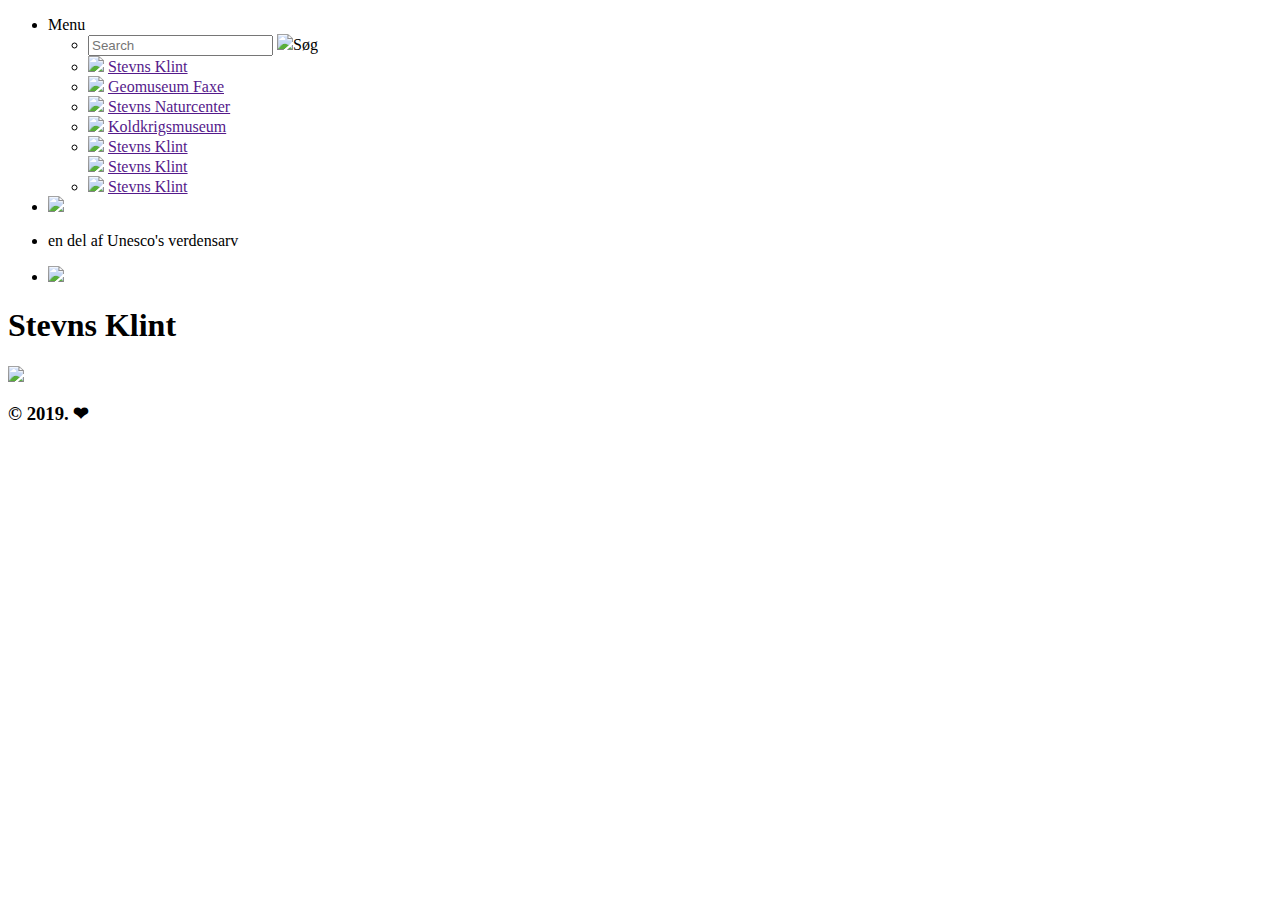
==== index.html @ 4471aab8 "endelig hul igennem til Git" ====
<!DOCTYPE html>
<html lang="da">

<head>
    <meta charset="UTF-8" />
    <meta name="robots" content="noindex, follow" />
    <meta name="viewport" content="width=device-width, initial-scale=1.0">
    <title>Kalklandet</title>
    <meta name="description" content="Kalklandet, Stevns Klint, Unesco's verdensarv, geomuseum Faxe, Koldkrigsmuseum" />
    <meta name="keywords" content="Stevns Klint, UNESCO Verdensarv, Kalklandet" />
    <meta name="author" content="Charlotte Fuchs" />
    <link rel="stylesheet" type="text/css" href="css/demo.css" />
    <link rel="stylesheet" type="text/css" href="css/component.css" />
    <link rel="stylesheet" href="https://use.fontawesome.com/releases/v5.8.1/css/all.css" integrity="sha384-50oBUHEmvpQ+1lW4y57PTFmhCaXp0ML5d60M1M7uH2+nqUivzIebhndOJK28anvf" crossorigin="anonymous">
    <style type="text/css">
    </style>
</head>

<body>
    <div id="container">
        <ul id="menu" class="menu-main">
            <li class="trigger">
                <a class="icon icon-menu"><span>Menu</span></a>
                <nav class="menu-wrapper">
                    <div class="scroller">
                        <ul class="menu">
                            <li class="search-item">
                                <input placeholder="Search" type="search" class="search">
                                <a class="icon icon-search"><img class="icon" src="slider/ikoner/STEVNS_MUSEUM_ikon.png"><span>Søg</span></a>
                            </li>
                            <li>
                                <div>
                                    <img class="icon" src="slider/ikoner/STEVNS_MUSEUM_ikon.png">
                                    <a href="">Stevns Klint</a>
                                </div>
                            </li>
                            <li>
                                <div>
                                    <img class="icon" src="slider/ikoner/Geomuseum_Faxe_Kalkbrud_fossil_ikon.png">
                                    <a href="">Geomuseum Faxe</a>
                                </div>
                            </li>
                            <li>
                                <div>
                                    <img class="icon" src="slider/ikoner/stevns_naturcenter_ikon.png">
                                    <a href="">Stevns Naturcenter</a>
                                </div>
                            </li>
                            <li>
                                <div>
                                    <img class="icon" src="slider/ikoner/Koldkrigsmuseum_stevnsfort_kalklandet_ikon.png">
                                    <a href="">Koldkrigsmuseum</a>
                                </div>
                            </li>
                            <li>
                                <div>
                                    <img class="icon" src="slider/ikoner/STEVNS_MUSEUM_ikon.png">
                                    <a href="">Stevns Klint</a>
                                </div>
                                <div>
                                    <img class="icon" src="slider/ikoner/STEVNS_MUSEUM_ikon.png">
                                    <a href="">Stevns Klint</a>
                                </div>
                            </li>
                            <li>
                                <div>
                                    <img class="icon" src="slider/ikoner/STEVNS_MUSEUM_ikon.png">
                                    <a href="">Stevns Klint</a>
                                </div>
                            </li>
                        </ul>
                    </div><!-- /scroller -->
                </nav>
                </li>
            <li><img class="mobileLogo" src="slider/ikoner/kalklandet_lille_ikon.png"></li>
            <li><p class="mobileTekst"> en del af Unesco's verdensarv</p></li>
            <li><img class="myLogo" src="slider/museum_kalklandet_logo_1.png" /></li>
        </ul>
        <header>
            <div id="splash" class="responsive" src="slider/fossiler.jpg">
                <a id="mobileSplash" class="mobile" href=""></a>
                <div class="container">
                    <h1 class="animate">Stevns Klint</h1>
                    <div class="banner_inner">
                        <img class="mySlides" src="slider/geomuseet_faxe.png" />
                        <img class="mySlides" src="slider/Koldkrigsmuseum_stevnsfort_kalklandet.png" />
                        <img class="mySlides" src="slider/stevns_naturcenter.png" />
                        <img class="mySlides" src="slider/stevns_museum_kalklandet_unescos_verdensarv.png" />
                        <img class="mySlides" src="slider/haslev_museum1.png" />
                        <img class="mySlides" src="slider/stevns_fyr.png" />
                    </div>
                </div>
            </div><!-- /splash -->
        </header>
    </div><!-- /container -->
    <div class="area-wrapper">
    <main class="kalken">
        <h1 class="overskrift"></h1>
        <section class="indhold">

        </section>
        <section class="kalken">

        </section>
    </main>
    <!--------->
    <template>
        <article class="kalk">
            <h2 class="grid-item"></h2>
            <p class="grid-item"></p>
            <img class="grid-item"src="" alt="" />
            <div class="grid-item"></div>
        </article>
    </template>
</div>
<!-- Footer -->
    <footer class="page-footer"><!-- Footer -->
        <div class="conta"><!-- Footer Elements -->
            <div class="row"><!-- Grid row-->
                <!-- Grid column -->
                <div class="col-md-12 py-5">
                    <div class="mb-5 flex-center">
                        <a class="fb-ic">
                            <i class="fab fa-facebook-f fa-lg white-text mr-md-5 mr-3 fa-2x"> </i>
                        </a><!-- Facebook -->
                        <a class="tw-ic">
                            <i class="fab fa-twitter fa-lg white-text mr-md-5 mr-3 fa-2x"> </i>
                        </a><!-- Twitter -->
                        <a class="gplus-ic">
                            <i class="fab fa-google-plus-g fa-lg white-text mr-md-5 mr-3 fa-2x"> </i>
                        </a><!-- Google +-->
                        <a class="ins-ic">
                            <i class="fab fa-instagram fa-lg white-text mr-md-5 mr-3 fa-2x"> </i>
                        </a><!--Instagram-->
                        <a class="pin-ic">
                            <i class="fab fa-pinterest fa-lg white-text fa-2x"> </i>
                        </a><!--Pinterest-->
                    </div><!--flext-->
                </div><!-- Grid column -->
            </div><!-- Grid row-->
        </div><!-- Footer Elements -->
        <!-- Copyright -->
        <div class="footer-copyright text-center py-3">
            <h3>&copy; 2019. ❤ </h3>
        </div><!-- Copyright -->
    </footer><!-- Footer -->
    <!--Script-->
    <script>
        let indhold = {};
        let kalken = [];

        document.addEventListener("DOMContentLoaded", start);

        function start() {
           hentJson1();
            hentJson2();
        }

        async function hentJson1() {
            let url = "http://medicinolie.dk/kalklandet/wordpress/wp-json/wp/v2/kalklandetpages/125";
            let jsonData = await fetch(url);
            indhold = await jsonData.json();
            console.log(indhold);
            visIndhold();
        }

        function visIndhold() {
            document.querySelector(".overskrift").textContent = indhold.title.rendered;
            document.querySelector(".indhold").innerHTML = indhold.content.rendered;
        }
        async function hentJson2() {
            let url = "http://medicinolie.dk/kalklandet/wordpress/wp-json/wp/v2/kalklandet";
            let jsonData = await fetch(url);
            kalken = await jsonData.json();
            console.log(kalken);
            visKalken();
        }

        function visKalken() {
            let dest = document.querySelector(".kalken");
            let temp = document.querySelector("template");
            kalken.forEach(kalk => {

                let klon = temp.cloneNode(true).content;
                klon.querySelector("h2").innerHTML = kalk.overskrift;
                //klon.querySelector("h2").innerHTML = kalk.content.rendered;
                klon.querySelector("p").innerHTML = kalk.beskrivelse;
                klon.querySelector("img").src = kalk.billede.guid;
                //klon.querySelector(".billede").src = kalk.billede.guid;
                klon.querySelector("img").src = kalk.billede.guid;
                klon.querySelector("h2").innerHTML = kalk.overskrift;
                //klon.querySelector("h2").innerHTML = kalk.content.rendered;
                klon.querySelector("p").innerHTML = kalk.beskrivelse;
                klon.querySelector("div").innerHTML = kalk.opening + " " + kalk.kontakt;
                //klon.querySelector("div").innerHTML = kalk.kontakt;
                dest.appendChild(klon);
            });
        }

    </script>
    <!--<script>
        let kalken = [];
        document.addEventListener("DOMContentLoaded", hentJason);

        async function hentJason() {
            const url = "http://medicinolie.dk/kalklandet/wordpress/wp-json/wp/v2/kalk";

            const myJson = await fetch(url);

            kalken = await myJson.json();

            visKalken();
        }

        function visKalken() {
            let dest = document.querySelector(".kalken");
            let temp = document.querySelector("template");

            kalken.forEach(kalk => {
                let klon = temp.cloneNode(true).content;
                klon.querySelector("h2").innerHTML = kalk.title.rendered;
                klon.querySelector("div").innerHTML = kalk.beskrivelse;
                klon.querySelector("img").src = kalk.billede.guid;

                dest.appendChild(klon);
            })
        }

    </script>-->
    <script src="js/classie.js"></script>
    <script src="js/myMenu.js"></script>
    <script>
        new myMenu(document.getElementById('menu'));

    </script>
    <script>
        var myIndex = 0;
        carousel();

        function carousel() {
            var i;
            var x = document.getElementsByClassName("mySlides");
            for (i = 0; i < x.length; i++) {
                x[i].style.display = "none";
            }
            myIndex++;
            if (myIndex > x.length) {
                myIndex = 1
            }
            x[myIndex - 1].style.display = "block";
            setTimeout(carousel, 3000); // Change image every 2 seconds
        }
    </script>
</body>

</html>
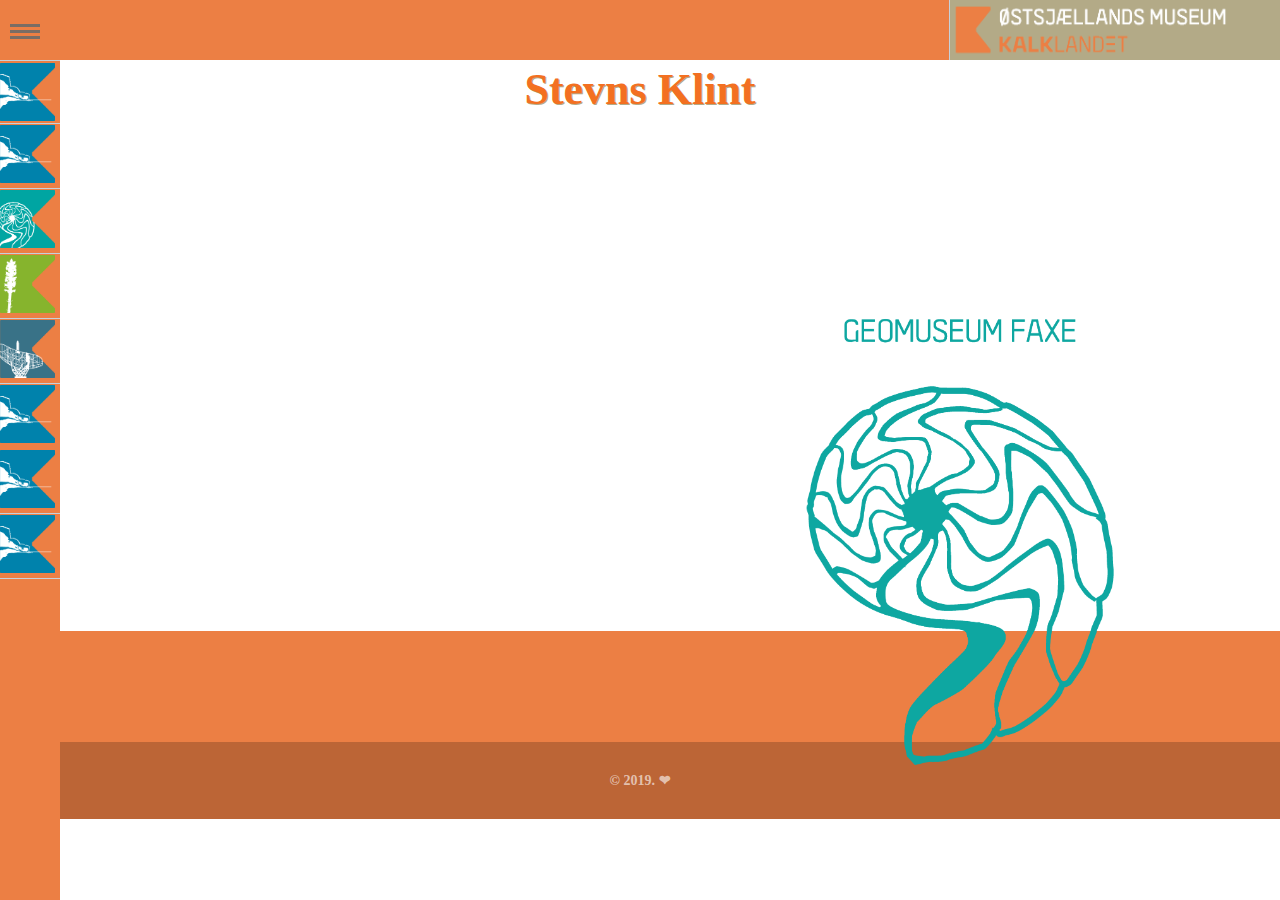
==== commit 22d27ecb: "Fælles navii" ====
--- a/index.html
+++ b/index.html
@@ -31,49 +31,51 @@
                             <li>
                                 <div>
                                     <img class="icon" src="slider/ikoner/STEVNS_MUSEUM_ikon.png">
-                                    <a href="">Stevns Klint</a>
+                                    <a href="http://medicinolie.dk/kalklandet/index.html">Stevns Klint</a>
                                 </div>
                             </li>
                             <li>
                                 <div>
                                     <img class="icon" src="slider/ikoner/Geomuseum_Faxe_Kalkbrud_fossil_ikon.png">
-                                    <a href="">Geomuseum Faxe</a>
+                                    <a href="http://medicinolie.dk/kalklandet/geomuseet_Faxe.html">Geomuseum Faxe</a>
                                 </div>
                             </li>
                             <li>
                                 <div>
                                     <img class="icon" src="slider/ikoner/stevns_naturcenter_ikon.png">
-                                    <a href="">Stevns Naturcenter</a>
+                                    <a href="http://medicinolie.dk/kalklandet/geomuseet_Faxe.html">Stevns Naturcenter</a>
                                 </div>
                             </li>
                             <li>
                                 <div>
                                     <img class="icon" src="slider/ikoner/Koldkrigsmuseum_stevnsfort_kalklandet_ikon.png">
-                                    <a href="">Koldkrigsmuseum</a>
-                                </div>
-                            </li>
-                            <li>
-                                <div>
-                                    <img class="icon" src="slider/ikoner/STEVNS_MUSEUM_ikon.png">
-                                    <a href="">Stevns Klint</a>
-                                </div>
-                                <div>
-                                    <img class="icon" src="slider/ikoner/STEVNS_MUSEUM_ikon.png">
-                                    <a href="">Stevns Klint</a>
-                                </div>
-                            </li>
-                            <li>
-                                <div>
-                                    <img class="icon" src="slider/ikoner/STEVNS_MUSEUM_ikon.png">
-                                    <a href="">Stevns Klint</a>
+                                    <a href="http://medicinolie.dk/kalklandet/geomuseet_Faxe.html">Koldkrigsmuseum</a>
+                                </div>
+                            </li>
+                            <li>
+                                <div>
+                                    <img class="icon" src="slider/ikoner/STEVNS_MUSEUM_ikon.png">
+                                    <a href="http://medicinolie.dk/kalklandet/geomuseet_Faxe.html">Stevns Klint</a>
+                                </div>
+                                <div>
+                                    <img class="icon" src="slider/ikoner/STEVNS_MUSEUM_ikon.png">
+                                    <a href="http://medicinolie.dk/kalklandet/geomuseet_Faxe.html">Stevns Klint</a>
+                                </div>
+                            </li>
+                            <li>
+                                <div>
+                                    <img class="icon" src="slider/ikoner/STEVNS_MUSEUM_ikon.png">
+                                    <a href="http://medicinolie.dk/kalklandet/geomuseet_Faxe.html">Stevns Klint</a>
                                 </div>
                             </li>
                         </ul>
                     </div><!-- /scroller -->
                 </nav>
-                </li>
+            </li>
             <li><img class="mobileLogo" src="slider/ikoner/kalklandet_lille_ikon.png"></li>
-            <li><p class="mobileTekst"> en del af Unesco's verdensarv</p></li>
+            <li>
+                <p class="mobileTekst"> en del af Unesco's verdensarv</p>
+            </li>
             <li><img class="myLogo" src="slider/museum_kalklandet_logo_1.png" /></li>
         </ul>
         <header>
@@ -94,29 +96,32 @@
         </header>
     </div><!-- /container -->
     <div class="area-wrapper">
-    <main class="kalken">
-        <h1 class="overskrift"></h1>
-        <section class="indhold">
-
-        </section>
-        <section class="kalken">
-
-        </section>
-    </main>
-    <!--------->
-    <template>
-        <article class="kalk">
-            <h2 class="grid-item"></h2>
-            <p class="grid-item"></p>
-            <img class="grid-item"src="" alt="" />
-            <div class="grid-item"></div>
-        </article>
-    </template>
-</div>
-<!-- Footer -->
-    <footer class="page-footer"><!-- Footer -->
-        <div class="conta"><!-- Footer Elements -->
-            <div class="row"><!-- Grid row-->
+        <main class="kalken">
+            <h1 class="overskrift"></h1>
+            <section class="indhold">
+
+            </section>
+            <section class="kalken">
+
+            </section>
+        </main>
+        <!--------->
+        <template>
+            <article class="kalk">
+                <h2 class="grid-item"></h2>
+                <p class="grid-item"></p>
+                <img class="grid-item" src="" alt="" />
+                <div class="grid-item"></div>
+            </article>
+        </template>
+    </div>
+    <!-- Footer -->
+    <footer class="page-footer">
+        <!-- Footer -->
+        <div class="conta">
+            <!-- Footer Elements -->
+            <div class="row">
+                <!-- Grid row-->
                 <!-- Grid column -->
                 <div class="col-md-12 py-5">
                     <div class="mb-5 flex-center">
@@ -131,11 +136,14 @@
                         </a><!-- Google +-->
                         <a class="ins-ic">
                             <i class="fab fa-instagram fa-lg white-text mr-md-5 mr-3 fa-2x"> </i>
-                        </a><!--Instagram-->
+                        </a>
+                        <!--Instagram-->
                         <a class="pin-ic">
                             <i class="fab fa-pinterest fa-lg white-text fa-2x"> </i>
-                        </a><!--Pinterest-->
-                    </div><!--flext-->
+                        </a>
+                        <!--Pinterest-->
+                    </div>
+                    <!--flext-->
                 </div><!-- Grid column -->
             </div><!-- Grid row-->
         </div><!-- Footer Elements -->
@@ -152,7 +160,7 @@
         document.addEventListener("DOMContentLoaded", start);
 
         function start() {
-           hentJson1();
+            hentJson1();
             hentJson2();
         }
 
@@ -250,6 +258,7 @@
             x[myIndex - 1].style.display = "block";
             setTimeout(carousel, 3000); // Change image every 2 seconds
         }
+
     </script>
 </body>
 
--- a/css/demo.css
+++ b/css/demo.css
@@ -0,0 +1,660 @@
+body {
+    margin: 0;
+    padding: 0;
+    font-size: 22px;
+}
+
+body,
+html {
+    height: 100%;
+}
+
+*,
+*:after,
+*::before {
+    -webkit-box-sizing: border-box;
+    -moz-box-sizing: border-box;
+    box-sizing: border-box;
+}
+
+@font-face {
+    font-family: 'limestoneregular';
+    src: url('limestone_regular-webfont.woff2') format('woff2'),
+        url('limestone_regular-webfont.woff') format('woff');
+    font-weight: normal;
+    font-style: normal;
+
+}
+
+* {
+    font-family: 'limestoneregular';
+}
+
+/* styles for opening menu */
+
+.menu-wrapper.open-all,
+.menu-wrapper.open {
+    -webkit-transform: translateX(0px);
+    -moz-transform: translateX(0px);
+    transform: translateX(0px);
+}
+
+.menu-wrapper.open-all {
+    width: 300px;
+}
+
+.menu-wrapper.open-all .submenu li {
+    height: 60px
+}
+
+/* if an icon anchor has a span, hide the span */
+
+.icon span {
+    width: 0;
+    height: 0;
+    display: block;
+    overflow: hidden;
+}
+
+.icon-menu::before {
+    margin-left: -15px;
+    vertical-align: -2px;
+    width: 30px;
+    height: 3px;
+    background: #796d65;
+    box-shadow: 0 3px #ec7f44, 0 -6px #796d65, 0 -9px #ec7f44, 0 -12px #796d65;
+    content: '';
+}
+
+.no-touch .icon-menu:hover::before,
+.no-touch .icon-menu.valgt:hover::before {
+    background: #796d65;
+    box-shadow: 0 3px #ec7f44, 0 -6px #796d65, 0 -9px #ec7f44, 0 -12px #796d65;
+}
+
+.icon-menu.valgt::before {
+    background: #796d65;
+    box-shadow: 0 3px #ec7f44, 0 -6px #796d65, 0 -9px #ec7f44, 0 -12px #796d65;
+}
+
+/* To Navigation Style */
+img.myLogo {
+    height: 60px;
+    border-right: none;
+    background: url("");
+}
+
+img.mobileLogo {
+    height: 60px;
+    background: url("");
+    display: none;
+}
+
+p.mobileTekst {
+    color: #796d65;
+    padding-left: 10px;
+    padding-top: 25px;
+    display: none;
+}
+
+img.mobileLogo p {
+    padding: 7px;
+}
+
+.responsive {
+    width: 100%;
+    height: auto;
+}
+
+.myContainer {
+    display: flex;
+    background-color: brown;
+    width: 100%;
+    justify-content: flex-start;
+    height: auto;
+    background-size: cover;
+    padding-top: 60px;
+}
+
+.banner_inner {
+    position: absolute;
+    left: 75%;
+    top: 60%;
+    -webkit-transform: translate(-50%, -50%);
+    -ms-transform: translate(-50%, -50%);
+    -o-transform: translate(-50%, -50%);
+    transform: translate(-50%, -50%);
+}
+
+img.mySlides {
+    max-height: 50vh;
+}
+
+div#splash.demo-banner {
+    max-width: 100%:
+}
+
+#splash {
+    background-image: url('../slider/fossiler.jpg');
+    padding-top: 30px;
+    height: 631px;
+    background-size: cover;
+    background-repeat: no-repeat;
+    background-attachment: fixed;
+    background-position: center 60px;
+    width: 100%;
+}
+
+#mobileSplash {
+    height: 631px;
+    background-size: cover;
+    background-repeat: no-repeat;
+    background-attachment: fixed;
+    background-position: center 60px;
+    width: 100%;
+}
+
+.mobile {
+    background-image: url('../slider/fossil_mobil.jpg');
+    background-position: center center;
+    position: relative;
+    background-size: cover;
+    background-repeat: no-repeat;
+    background-attachment: fixed;
+    background-position: center 60px;
+    width: 100%;
+    padding-top: 60px;
+}
+
+.container > header {
+    margin: 0 auto;
+    background: rgba(0, 0, 0, 0.05);
+}
+
+.container > header a {
+    color: #566473;
+    text-decoration: none;
+    outline: none;
+}
+
+.container > header a:hover {
+    color: #4f7bab;
+}
+
+.container > header h1 {
+    font-size: 3.2em;
+    line-height: 1.3;
+    margin: 0;
+    font-weight: 300;
+}
+
+.container > header span {
+    display: block;
+    font-size: 55%;
+    color: #74818e;
+    padding: 0 0 0.6em 0.1em;
+}
+
+/* header animation h1*/
+h1.animate {
+    position: relative;
+    animation: animate 0.8s;
+    padding-top: 5px;
+    color: #f37021;
+    text-align: center;
+    font-size: 2em;
+    text-shadow: 1px 1px #b3aa87;
+}
+
+@keyframes animate {
+    from {
+        bottom: -300px;
+        opacity: 0
+    }
+
+    to {
+        bottom: 0;
+        opacity: 1
+    }
+}
+/* content json */
+        .area-wrapper {
+            display: grid;
+            grid-template-columns: auto auto auto auto auto auto ;
+            justify-content: center;
+        }
+
+        .overskrift {}
+
+        .indhold {}
+
+        .kalk {
+            display: grid;
+            grid-template-columns: repeat(1, 1fr);
+        }
+
+        .indhold img {
+            width: 25%;
+        }
+
+        .indhold figure {
+            margin: 0;
+        }
+
+
+        .overskrift {
+            text-align: center;
+            display: none;
+        }
+
+        .billede {
+            max-width: 300px;
+        }
+        .kalk h2 {
+            padding-left: 1em;
+        }
+        .kalk p{
+            padding-left: 1em;
+        }
+       .kalk img {
+            width: 300px;
+            top: 1em;
+            margin-top: 1em;
+        }
+
+
+        main {
+            max-width: 100%;
+            margin-top: 0px;
+        }
+        @media (min-width: 800px) {
+            .retter {
+                grid-template-columns: repeat(3, 1fr);
+                grid-gap: 2px;
+            }
+        }
+        /* Nav content json */
+
+        .nav ul {
+            list-style: none;
+            background-color: #42c1c0;
+            text-align: center;
+            padding: 0;
+            margin: 0;
+        }
+
+        .nav li {
+            font-size: 1.2em;
+            line-height: 60px;
+            height: 60px;
+            border-bottom: 1px solid #b3aa87;
+        }
+
+        .nav a {
+            text-decoration: none;
+            color: #f27020;
+            display: block;
+            transition: .3s background-color;
+        }
+
+        .nav a:hover {
+            background-color: #00b5b2;
+        }
+
+        .nav a.active {
+            background-color: #fff;
+            color: #796d65;
+            cursor: default;
+        }
+
+
+        @media screen and (min-width: 600px) {
+            .nav li {
+                width: 120px;
+                border-bottom: none;
+                height: 40px;
+                line-height: 40px;
+                font-size: 1em;
+            }
+
+            .nav li {
+                display: inline-block;
+                margin-right: -4px;
+            }
+        }
+        /* grid */
+        /* grid indhold */
+.grid-container {
+    display: grid;
+    grid-template-columns: 1fr 1fr 1fr 1fr 1fr 1fr;
+}
+    article.kalk{
+            display: grid;
+    grid-template-columns: 1fr 1fr 1fr 1fr 1fr 1fr;
+        }
+.grid-item:nth-child(1) {
+    grid-column: 1 / 7;
+    grid-row: 1 / 2;
+}
+
+.grid-item:nth-child(2) {
+    grid-column: 1/ 4;
+    grid-row: 2 / 3;
+}
+.grid-item:nth-child(3) {
+    grid-column: 1/ 4;
+    grid-row: 3 / 4;
+    background-color: pink;
+}
+.grid-item:nth-child(4) {
+    grid-column: 4/ 6;
+    grid-row: 2 / 4;
+}
+
+.grid-item:nth-child(5) {
+    grid-column: 1 /3;
+    grid-row: 4/ 6;
+}
+
+.grid-item:nth-child(6) {
+    grid-column: 3 /6;
+    grid-row: 4 / 5;
+}
+.grid-item:nth-child(7) {
+    grid-column: 3 /6;
+    grid-row: 5 / 6;
+}
+
+.grid-item:nth-child(8) {
+    background: pink;
+
+    grid-column: 6 / 7;
+    grid-row: 2 / 6;
+}
+
+/* grid højde */
+.grid-item {
+    padding: 30px;
+}
+
+/* footer */
+footer {
+    display: flex;
+    justify-content: space-between;
+    flex-direction: column;
+    color: white;
+    text-align: center;
+    font-size: .75rem;
+}
+footer.page-footer {
+    bottom: 0;
+    color: #fff;
+}
+.conta {
+    width: 100%;
+    padding-right: 15px;
+    padding-left: 15px;
+    margin-right: auto;
+    margin-left: auto;
+}
+.page-footer{
+    background-color: #ec7f44 !important;
+}
+.row {
+    display: -ms-flexbox;
+    display: flex;
+    -ms-flex-wrap: wrap;
+    flex-wrap: wrap;
+    margin-right: -15px;
+    margin-left: -15px;
+}
+.pb-5, .py-5 {
+    padding-bottom: 3rem !important;
+    padding-top: 3rem !important;
+}
+.col-md-12 {
+    -ms-flex: 0 0 100%;
+    flex: 0 0 100%;
+    max-width: 100%;
+}
+.fa-lg {
+    font-size: 1.33333em;
+    line-height: .75em;
+    vertical-align: -.0667em;
+}
+.mr-md-5, .mx-md-5 {
+    margin-right: 3rem !important;
+}
+.flex-center {
+    display: -webkit-box;
+    display: -webkit-flex;
+    display: -ms-flexbox;
+    display: flex;
+    -webkit-box-pack: center;
+    -webkit-justify-content: center;
+    -ms-flex-pack: center;
+    justify-content: center;
+    -webkit-box-align: center;
+    -webkit-align-items: center;
+    -ms-flex-align: center;
+    align-items: center;
+    height: 100%;
+}
+/* copyright */
+footer.page-footer .footer-copyright {
+    overflow: hidden;
+    background-color: rgba(0,0,0,.2);
+    color: rgba(255,255,255,.6);
+}
+.text-center {
+    text-align: center !important;
+}
+.pb-3, .py-3 {
+    padding-bottom: 1rem !important;
+    padding-top: 1rem !important;
+}
+
+/* media query */
+@media screen and (max-width: 1025px) {
+    .container > header {
+        margin: 0 auto;
+        padding: 3em;
+        font-size: 70%;
+        text-align: right;
+    }
+}
+
+@media screen and (min-width: 810px) {
+     img.mobileLogo {
+        display: none !important;
+    }
+    p.mobileTekst {
+        display: none !important;
+
+    }
+    #banner-splash {
+        display: block;
+    }
+
+    #mobileSplash {
+        display: none;
+    }
+}
+
+@media screen and (max-width: 809px) {
+    main{
+        margin-top: 60px;
+    }
+        #banner-splash {
+        display: none;
+    }
+
+    /*a.mobile {
+        display: block;
+    }*/
+
+    a#mobileSplash {
+        display: block;
+    }
+          /* header items */
+    img.mySlides {
+        max-height: 40vh;
+    }
+
+    h1.animate {
+        display: none;
+    }
+
+    .animate {
+        display: none;
+    }
+
+    .banner_inner {
+        position: absolute;
+        left: 50%;
+        top: 50%;
+        -webkit-transform: translate(-50%, -50%);
+        -ms-transform: translate(-50%, -50%);
+        -o-transform: translate(-50%, -50%);
+        transform: translate(-50%, -50%);
+    }
+  #mobileSplash {
+    padding-top: 60px;
+    height: 740px;
+    background-size: cover;
+    background-repeat: no-repeat;
+    background-attachment: fixed;
+    background-position: center 60px;
+    width: 100%;
+}
+  #splash {
+    background-image: url('../slider/fossiler.jpg');
+    padding-top: 60px;
+    height: 740px;
+    background-size: cover;
+    background-repeat: no-repeat;
+    background-attachment: fixed;
+    background-position: center 60px;
+    width: 100%;
+}
+}
+
+@media (max-width: 600px) {
+
+
+    /* header items */
+    img.mySlides {
+        max-height: 40vh;
+    }
+
+    h1.animate {
+        display: none;
+    }
+
+    .animate {
+        display: none;
+    }
+
+    .banner_inner {
+        position: absolute;
+        left: 50%;
+        top: 50%;
+        -webkit-transform: translate(-50%, -50%);
+        -ms-transform: translate(-50%, -50%);
+        -o-transform: translate(-50%, -50%);
+        transform: translate(-50%, -50%);
+    }
+}
+
+@media all and (max-width: 575px) {
+    .grid-container {
+        display: grid;
+        grid-template-columns: 1fr;
+        padding-top: 30px;
+
+    }
+    article.kalk{
+            display: grid;
+    grid-template-columns: 1fr;
+        }
+
+    .grid-item {
+        width: 100%;
+        height: auto;
+        clear: both;
+        grid-template-rows: 1fr;
+}
+    .grid-item:nth-child(1) {
+        grid-column: 1 / 7;
+        grid-row: 1 / 2;
+    }
+
+    .grid-item:nth-child(2) {
+        grid-column: 1 / 7;
+        grid-row: span 1;
+    }
+
+    .grid-item:nth-child(3) {
+        grid-column: 1 / 7;
+        grid-row: span 1;
+    }
+
+    .grid-item:nth-child(4) {
+        grid-column: 1 / 7;
+        grid-row: span 1;
+    }
+
+    .grid-item:nth-child(5) {
+        grid-column: 1 / 7;
+        grid-row: span 1;
+    }
+
+    .grid-item:nth-child(6) {
+        grid-column: 1 / 7;
+        grid-row: span 1;
+    }
+    .grid-item:nth-child(7) {
+        grid-column: 1 / 7;
+        grid-row: span 1;
+    }
+
+    .grid-item:nth-child(8) {
+        grid-column: 1 / 7;
+        grid-row: span 1;
+    }
+
+@media screen and (min-width: 451px) {
+
+    img.myLogo {
+        display: block;
+    }
+
+    img.mobileLogo {
+        display: none !important;
+    }
+    p.mobileTekst {
+        display: none !important;
+
+    }
+}
+
+@media screen and (max-width: 450px) {
+
+    img.myLogo {
+        display: none !important;
+    }
+
+    img.mobileLogo {
+        display: block !important;
+    }
+
+    p.mobileTekst {
+        display: block !important;
+    }
+    .fa-2x {
+    font-size: 1.5em;
+    }
+.mr-md-5, .mx-md-5 {
+    margin-right: 2rem !important;
+}
+}
--- a/css/component.css
+++ b/css/component.css
@@ -0,0 +1,308 @@
+.menu-main,
+.menu-main ul {
+    margin: 0;
+    padding: 0;
+    background: #ec7f44;
+    color: #5f6f81;
+}
+
+.menu-main {
+    position: fixed;
+    top: 0;
+    left: 0;
+    width: 100%;
+    height: 60px;
+    font-size: 13px;
+    z-index: 1;
+}
+
+.menu-main a {
+    display: inline-block;
+    color: #796d65;
+    text-decoration: none;
+    cursor: pointer;
+    padding-bottom: 20px;
+    overflow: hidden;
+}
+
+.search-item {
+    padding-bottom: 20px;
+    overflow: hidden;
+}
+
+.no-touch .menu-main a:hover,
+.no-touch .menu li.search-item:hover,
+.no-touch .menu li.search-item:hover a {
+    color: #b3aa87;
+}
+
+.menu-main > li {
+    display: block;
+    float: left !important;
+    height: 100%;
+    text-align: left;
+}
+
+/* icon-only trigger (menu item) */
+
+.menu-main li.trigger {
+    position: relative;
+    width: 60px;
+    -webkit-touch-callout: none;
+    -webkit-user-select: none;
+    -khtml-user-select: none;
+    -moz-user-select: none;
+    -ms-user-select: none;
+    user-select: none;
+}
+
+.menu-main > li:last-child {
+    float: right !important;
+    border-right: none;
+    border-left: 1px solid #c6d0da;
+    height: 60px;
+}
+
+.menu-main > div:last-child {
+    float: left !important;
+    border-right: none;
+    border-left: 1px solid #c6d0da;
+    height: 60px;
+}
+
+.menu-main > li > a {
+    text-transform: uppercase;
+    letter-spacing: 1px;
+    font-weight: bold;
+    padding-top: 25px;
+    padding-right: 0px;
+    padding-left: 25px;
+}
+
+.menu-main:after {
+    display: table;
+    clear: both;
+    content: "";
+}
+
+.menu-wrapper {
+    position: fixed;
+    top: 60px;
+    bottom: 0;
+    left: 0;
+    overflow: hidden;
+    width: 60px;
+    border-top: 1px solid #c6d0da;
+    background: white;
+    -webkit-transform: translateX(-60px);
+    -moz-transform: translateX(-60px);
+    transform: translateX(-60px);
+    -webkit-transition: -webkit-transform 0.3s, width 0.3s;
+    -moz-transition: -moz-transform 0.3s, width 0.3s;
+    transition: transform 0.3s, width 0.3s;
+}
+
+.scroller {
+    position: absolute;
+    overflow-y: scroll;
+    width: 370px;
+    height: 100%;
+    background-color: #ec7f44;
+}
+
+.menu {
+    border-bottom: 1px solid #c6d0da;
+    text-align: left;
+    font-size: 18px;
+}
+
+.menu li:not(:first-child),
+.menu li li {
+    box-shadow: inset 0 1px #c6d0da
+}
+
+.submenu li {
+    overflow: hidden;
+    height: 0;
+    -webkit-transition: height 0.3s;
+    -moz-transition: height 0.3s;
+    transition: height 0.3s;
+}
+
+.submenu li a {
+    color: #c1c9d1
+}
+
+input.search {
+    position: relative;
+    z-index: 10;
+    outline: none;
+    border: none;
+    background: transparent;
+    color: #5f6f81;
+    font-weight: 300;
+    font-family: 'Lato', Arial, sans-serif;
+    cursor: pointer;
+    left: 60px;
+    padding-top: 20px;
+    padding-bottom: 7px;
+}
+
+/* placeholder */
+
+.search::-webkit-input-placeholder {
+    color: #5f6f81
+}
+
+.search:-moz-placeholder {
+    color: #5f6f81
+}
+
+.search::-moz-placeholder {
+    color: #5f6f81
+}
+
+.search:-ms-input-placeholder {
+    color: #5f6f81
+}
+
+/* hide placeholder when active in Chrome */
+
+.search:focus::-webkit-input-placeholder,
+.no-touch .menu li.search-item:hover .search:focus::-webkit-input-placeholder {
+    color: transparent
+}
+
+input.search:focus {
+    cursor: text
+}
+
+.no-touch .menu li.search-item:hover input.search {
+    color: white
+}
+
+/* placeholder */
+
+.no-touch .menu li.search-item:hover .search::-webkit-input-placeholder {
+    color: #ffcb05;
+    font-size: 32px;
+}
+
+.no-touch .menu li.search-item:hover .search:-moz-placeholder {
+    color: #ffcb05;
+    font-size: 32px;
+}
+
+.no-touch .menu li.search-item:hover .search::-moz-placeholder {
+    color: #ffcb05;
+    font-size: 32px;
+}
+
+.no-touch .menu li.search-item:hover .search:-ms-input-placeholder {
+    color: #ffcb05;
+    font-size: 32px;
+}
+
+.menu-main a.icon-search {
+    position: absolute;
+    top: 0;
+    left: 0;
+    height: 60px;
+}
+
+img.icon {
+    max-height: 60px;
+    display: inline-block;
+    padding-top: 2px;
+}
+.icon::before {
+    display: inline-block;
+    width: auto;
+}
+
+.icon-help::before {
+    content: "\e000"
+}
+
+.icon-earth::before {
+    content: "\e004"
+}
+
+.icon-cog::before {
+    content: "\e006"
+}
+
+.icon-search::before {
+    content: url("slider/ikoner/icon-search.jpg");
+}
+
+.icon-Stevns_Klint::before {
+    background-image: url("/slider/ikoner/STEVNS_MUSEUM_ikon.png");
+}
+
+.icon-photoshop::before {
+    content: "\e001"
+}
+
+.icon-illustrator::before {
+    content: "\e002"
+}
+
+.icon-archive::before {
+    content: "\e00d"
+}
+
+.icon-article::before {
+    content: "\e003"
+}
+
+.icon-pictures::before {
+    content: "\e008"
+}
+
+.icon-videos::before {
+    content: "\e009"
+}
+
+/* if an icon anchor has a span, hide the span */
+
+.icon span {
+    width: 0;
+    height: 0;
+    display: block;
+    overflow: hidden;
+}
+
+.icon-menu::before {
+    margin-left: -15px;
+    vertical-align: -2px;
+    width: 30px;
+    height: 3px;
+    background: #796d65;
+    box-shadow: 0 3px #ec7f44, 0 -6px #796d65, 0 -9px #ec7f44, 0 -12px #796d65;
+    content: '';
+}
+
+.no-touch .icon-menu:hover::before,
+.no-touch .icon-menu.valgt:hover::before {
+    background: #796d65;
+    box-shadow: 0 3px #ec7f44, 0 -6px #796d65, 0 -9px #ec7f44, 0 -12px #796d65;
+}
+
+.icon-menu.valgt::before {
+    background: #796d65;
+    box-shadow: 0 3px #ec7f44, 0 -6px #796d65, 0 -9px #ec7f44, 0 -12px #796d65;
+}
+
+/* breweries styles */
+.breweries > ul {
+    display: grid;
+    grid-template-columns: repeat(auto-fit, minmax(320px, 1fr));
+    grid-gap: 1rem;
+}
+
+/*FancyBox*/
+#hidden-content {
+    height: 90%;
+    max-width: 85%;
+}
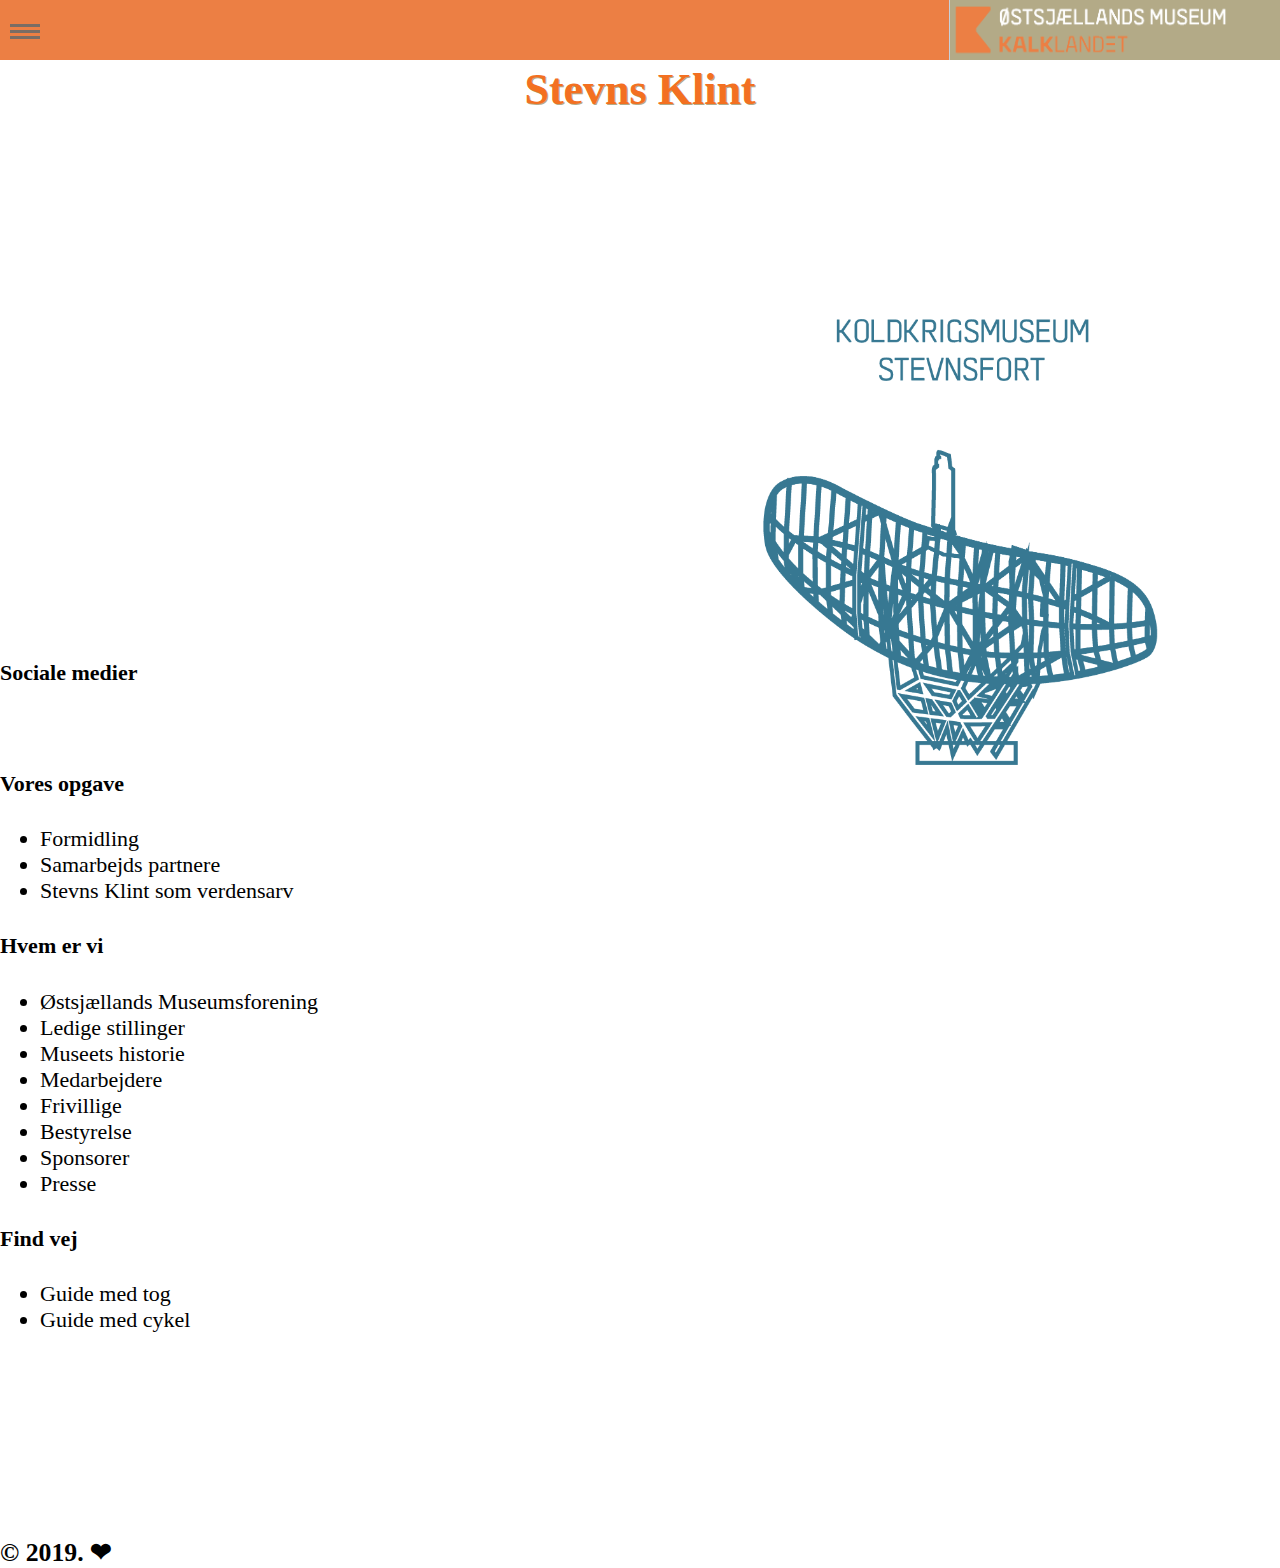
==== commit cfd8edae: "index footer, grid, mm" ====
--- a/index.html
+++ b/index.html
@@ -1,11 +1,11 @@
 <!DOCTYPE html>
-<html lang="da">
+<html xmlns="http://www.w3.org/1999/xhtml" lang="da" xml:lang="da">
 
 <head>
-    <meta charset="UTF-8" />
+    <title>Kalklandet</title>
+    <meta charset="utf-8">
     <meta name="robots" content="noindex, follow" />
     <meta name="viewport" content="width=device-width, initial-scale=1.0">
-    <title>Kalklandet</title>
     <meta name="description" content="Kalklandet, Stevns Klint, Unesco's verdensarv, geomuseum Faxe, Koldkrigsmuseum" />
     <meta name="keywords" content="Stevns Klint, UNESCO Verdensarv, Kalklandet" />
     <meta name="author" content="Charlotte Fuchs" />
@@ -26,12 +26,24 @@
                         <ul class="menu">
                             <li class="search-item">
                                 <input placeholder="Search" type="search" class="search">
-                                <a class="icon icon-search"><img class="icon" src="slider/ikoner/STEVNS_MUSEUM_ikon.png"><span>Søg</span></a>
+                                <a class="icon icon-search"><img class="icon" src="slider/ikoner/searchKalklandet.png"><span>Søg</span></a>
+                            </li>
+                            <li>
+                                <div>
+                                    <img class="icon" src="slider/ikoner/kalklandet_lille_ikon.png">
+                                    <a href="http://medicinolie.dk/kalklandet/index.html">Kalklandet</a>
+                                </div>
+                            </li>
+                            <li>
+                                <div>
+                                    <img class="icon" src="slider/ikoner/K_stevnsfort_koldkrigsmuseum.png">
+                                    <a href="http://medicinolie.dk/kalklandet/koldkrigsmuseum.html">Koldkrigsmuseum</a>
+                                </div>
                             </li>
                             <li>
                                 <div>
                                     <img class="icon" src="slider/ikoner/STEVNS_MUSEUM_ikon.png">
-                                    <a href="http://medicinolie.dk/kalklandet/index.html">Stevns Klint</a>
+                                    <a href="http://medicinolie.dk/kalklandet/stevns_museum.html">Stevns Museum</a>
                                 </div>
                             </li>
                             <li>
@@ -43,29 +55,43 @@
                             <li>
                                 <div>
                                     <img class="icon" src="slider/ikoner/stevns_naturcenter_ikon.png">
-                                    <a href="http://medicinolie.dk/kalklandet/geomuseet_Faxe.html">Stevns Naturcenter</a>
-                                </div>
-                            </li>
-                            <li>
-                                <div>
-                                    <img class="icon" src="slider/ikoner/Koldkrigsmuseum_stevnsfort_kalklandet_ikon.png">
-                                    <a href="http://medicinolie.dk/kalklandet/geomuseet_Faxe.html">Koldkrigsmuseum</a>
-                                </div>
-                            </li>
-                            <li>
-                                <div>
-                                    <img class="icon" src="slider/ikoner/STEVNS_MUSEUM_ikon.png">
-                                    <a href="http://medicinolie.dk/kalklandet/geomuseet_Faxe.html">Stevns Klint</a>
-                                </div>
-                                <div>
-                                    <img class="icon" src="slider/ikoner/STEVNS_MUSEUM_ikon.png">
-                                    <a href="http://medicinolie.dk/kalklandet/geomuseet_Faxe.html">Stevns Klint</a>
-                                </div>
-                            </li>
-                            <li>
-                                <div>
-                                    <img class="icon" src="slider/ikoner/STEVNS_MUSEUM_ikon.png">
-                                    <a href="http://medicinolie.dk/kalklandet/geomuseet_Faxe.html">Stevns Klint</a>
+                                    <a href="http://medicinolie.dk/kalklandet/stevns_naturcenter.html">Stevns Naturcenter</a>
+                                </div>
+                            </li>
+                            <li>
+                                <div>
+                                    <img class="icon" src="slider/ikoner/stevns_fyr_ikon.png">
+                                    <a href="http://medicinolie.dk/kalklandet/stevns_fyr.html">Stevns Fyr</a>
+                                </div>
+                            </li>
+                            <li>
+                                <div>
+                                    <img class="icon" src="slider/ikoner/lille_heddinge_rytterskole.png">
+                                    <a href="http://medicinolie.dk/kalklandet/lille_heddinge_rytterskole.html">Lille Heddinge Rytterskole</a>
+                                </div>
+                            </li>
+                            <li>
+                                <div>
+                                    <img class="icon" src="slider/ikoner/haslev_museum_ikon.png">
+                                    <a href="http://medicinolie.dk/kalklandet/haslevMuseum.html">Haslev Museum</a>
+                                </div>
+                            </li>
+                            <li>
+                                <div>
+                                    <img class="icon" src="slider/ikoner/videnOm.png">
+                                    <a href="http://medicinolie.dk/kalklandet/videnOm.html">Viden om</a>
+                                </div>
+                            </li>
+                            <li>
+                                <div>
+                                    <img class="icon" src="slider/ikoner/aktiviteter.png">
+                                    <a href="http://medicinolie.dk/kalklandet/aktiviteter.html">Aktiviteter</a>
+                                </div>
+                            </li>
+                            <li>
+                                <div>
+                                    <img class="icon" src="slider/ikoner/aboutUs.png">
+                                    <a href="http://medicinolie.dk/kalklandet/aboutUs.html">Om os</a>
                                 </div>
                             </li>
                         </ul>
@@ -84,10 +110,11 @@
                 <div class="container">
                     <h1 class="animate">Stevns Klint</h1>
                     <div class="banner_inner">
+                        <img class="mySlides" src="slider/Koldkrigsmuseum_stevnsfort_kalklandet.png" />
                         <img class="mySlides" src="slider/geomuseet_faxe.png" />
-                        <img class="mySlides" src="slider/Koldkrigsmuseum_stevnsfort_kalklandet.png" />
                         <img class="mySlides" src="slider/stevns_naturcenter.png" />
                         <img class="mySlides" src="slider/stevns_museum_kalklandet_unescos_verdensarv.png" />
+                        <img class="mySlides" src="slider/rytterskolen_lille_heddinge.png" />
                         <img class="mySlides" src="slider/haslev_museum1.png" />
                         <img class="mySlides" src="slider/stevns_fyr.png" />
                     </div>
@@ -97,11 +124,11 @@
     </div><!-- /container -->
     <div class="area-wrapper">
         <main class="kalken">
-            <h1 class="overskrift"></h1>
-            <section class="indhold">
+            <h1 class="overskrift" class="frontGrid-item"></h1>
+            <section class="indhold" class="frontGrid-item-container">
 
             </section>
-            <section class="kalken">
+            <section class="kalken" class="frontGrid-item">
 
             </section>
         </main>
@@ -111,29 +138,21 @@
                 <h2 class="grid-item"></h2>
                 <p class="grid-item"></p>
                 <img class="grid-item" src="" alt="" />
+                <h2 class="grid-item"></h2>
+                <p class="grid-item"></p>
                 <div class="grid-item"></div>
             </article>
         </template>
     </div>
-    <!-- Footer -->
-    <footer class="page-footer">
-        <!-- Footer -->
-        <div class="conta">
-            <!-- Footer Elements -->
-            <div class="row">
-                <!-- Grid row-->
-                <!-- Grid column -->
-                <div class="col-md-12 py-5">
+        <div id="wrapper">
+        <div id="footer">
+            <div class="breakFooter">
+                <div class="footerFloat">
+                    <h4>Sociale medier</h4>
                     <div class="mb-5 flex-center">
                         <a class="fb-ic">
                             <i class="fab fa-facebook-f fa-lg white-text mr-md-5 mr-3 fa-2x"> </i>
                         </a><!-- Facebook -->
-                        <a class="tw-ic">
-                            <i class="fab fa-twitter fa-lg white-text mr-md-5 mr-3 fa-2x"> </i>
-                        </a><!-- Twitter -->
-                        <a class="gplus-ic">
-                            <i class="fab fa-google-plus-g fa-lg white-text mr-md-5 mr-3 fa-2x"> </i>
-                        </a><!-- Google +-->
                         <a class="ins-ic">
                             <i class="fab fa-instagram fa-lg white-text mr-md-5 mr-3 fa-2x"> </i>
                         </a>
@@ -144,14 +163,44 @@
                         <!--Pinterest-->
                     </div>
                     <!--flext-->
-                </div><!-- Grid column -->
-            </div><!-- Grid row-->
-        </div><!-- Footer Elements -->
-        <!-- Copyright -->
-        <div class="footer-copyright text-center py-3">
-            <h3>&copy; 2019. ❤ </h3>
-        </div><!-- Copyright -->
-    </footer><!-- Footer -->
+                </div>
+                <div class="footerFloat">
+                    <h4>Vores opgave</h4>
+                    <ul>
+                        <li>Formidling</li>
+                        <li>Samarbejds partnere</li>
+                        <li>Stevns Klint som verdensarv</li>
+                    </ul>
+                </div>
+            </div>
+          <div class="footerFloat">
+                    <h4>Hvem er vi</h4>
+                    <ul>
+                        <li>Østsjællands Museumsforening</li>
+                        <li>Ledige stillinger</li>
+                        <li>Museets historie</li>
+                        <li>Medarbejdere</li>
+                        <li>Frivillige</li>
+                        <li>Bestyrelse</li>
+                        <li>Sponsorer</li>
+                        <li>Presse</li>
+                    </ul>
+                </div>
+            <div class="breakFooter">
+                <div class="footerFloat">
+                    <h4>Find vej</h4>
+                    <ul>
+                        <li>Guide med tog</li>
+                        <li>Guide med cykel</li>
+                    </ul>
+                    <div class="kort"><iframe id="kort" src="https://maps.google.com/maps?hl=da&ie=UTF8&t=m&ll=55.279616,12.444291&spn=0.004278,0.00912&z=16&output=embed" frameborder="0"></iframe><a href="https://maps.google.com/maps?hl=da&ie=UTF8&t=m&ll=55.279616,12.444291&spn=0.004278,0.00912&z=16&source=embed"></a></div>
+                </div>
+            </div>
+        </div>
+    </div>
+    <div class="footer-copyright">
+        <h3>© 2019. ❤ </h3>
+    </div><!-- Copyright -->
     <!--Script-->
     <script>
         let indhold = {};
@@ -191,13 +240,10 @@
 
                 let klon = temp.cloneNode(true).content;
                 klon.querySelector("h2").innerHTML = kalk.overskrift;
-                //klon.querySelector("h2").innerHTML = kalk.content.rendered;
                 klon.querySelector("p").innerHTML = kalk.beskrivelse;
                 klon.querySelector("img").src = kalk.billede.guid;
-                //klon.querySelector(".billede").src = kalk.billede.guid;
                 klon.querySelector("img").src = kalk.billede.guid;
                 klon.querySelector("h2").innerHTML = kalk.overskrift;
-                //klon.querySelector("h2").innerHTML = kalk.content.rendered;
                 klon.querySelector("p").innerHTML = kalk.beskrivelse;
                 klon.querySelector("div").innerHTML = kalk.opening + " " + kalk.kontakt;
                 //klon.querySelector("div").innerHTML = kalk.kontakt;
--- a/css/demo.css
+++ b/css/demo.css
@@ -104,16 +104,6 @@
 .responsive {
     width: 100%;
     height: auto;
-}
-
-.myContainer {
-    display: flex;
-    background-color: brown;
-    width: 100%;
-    justify-content: flex-start;
-    height: auto;
-    background-size: cover;
-    padding-top: 60px;
 }
 
 .banner_inner {
@@ -217,121 +207,127 @@
         opacity: 1
     }
 }
+
 /* content json */
-        .area-wrapper {
-            display: grid;
-            grid-template-columns: auto auto auto auto auto auto ;
-            justify-content: center;
-        }
-
-        .overskrift {}
-
-        .indhold {}
-
-        .kalk {
-            display: grid;
-            grid-template-columns: repeat(1, 1fr);
-        }
-
-        .indhold img {
-            width: 25%;
-        }
-
-        .indhold figure {
-            margin: 0;
-        }
-
-
-        .overskrift {
-            text-align: center;
-            display: none;
-        }
-
-        .billede {
-            max-width: 300px;
-        }
-        .kalk h2 {
-            padding-left: 1em;
-        }
-        .kalk p{
-            padding-left: 1em;
-        }
-       .kalk img {
-            width: 300px;
-            top: 1em;
-            margin-top: 1em;
-        }
-
-
-        main {
-            max-width: 100%;
-            margin-top: 0px;
-        }
-        @media (min-width: 800px) {
-            .retter {
-                grid-template-columns: repeat(3, 1fr);
-                grid-gap: 2px;
-            }
-        }
-        /* Nav content json */
-
-        .nav ul {
-            list-style: none;
-            background-color: #42c1c0;
-            text-align: center;
-            padding: 0;
-            margin: 0;
-        }
-
-        .nav li {
-            font-size: 1.2em;
-            line-height: 60px;
-            height: 60px;
-            border-bottom: 1px solid #b3aa87;
-        }
-
-        .nav a {
-            text-decoration: none;
-            color: #f27020;
-            display: block;
-            transition: .3s background-color;
-        }
-
-        .nav a:hover {
-            background-color: #00b5b2;
-        }
-
-        .nav a.active {
-            background-color: #fff;
-            color: #796d65;
-            cursor: default;
-        }
-
-
-        @media screen and (min-width: 600px) {
-            .nav li {
-                width: 120px;
-                border-bottom: none;
-                height: 40px;
-                line-height: 40px;
-                font-size: 1em;
-            }
-
-            .nav li {
-                display: inline-block;
-                margin-right: -4px;
-            }
-        }
-        /* grid */
-        /* grid indhold */
+.area-wrapper {
+    display: grid;
+    grid-template-columns: auto auto auto auto auto auto;
+    justify-content: center;
+}
+
+.indhold {}
+
+.kalk {
+    display: grid;
+    grid-template-columns: repeat(1, 1fr);
+}
+
+.indhold img {
+    max-width: 100%;
+    height: 300px;
+}
+
+.indhold figure {
+    margin: 0;
+}
+
+.overskrift {
+    text-align: center;
+    display: none;
+}
+
+.kalk h2 {
+    padding-left: 1em;
+}
+
+.kalk p {
+    padding-left: 1em;
+}
+
+.kalk img {
+    width: 300px;
+    top: 1em;
+    margin-top: 1em;
+}
+
+
+main {
+    max-width: 100%;
+    margin-top: 0px;
+}
+
+@media (min-width: 800px) {
+    .retter {
+        grid-template-columns: repeat(3, 1fr);
+        grid-gap: 2px;
+    }
+}
+
+/* Nav content json */
+.navi {
+    margin-top: -30px;
+}
+
+.navi ul {
+    list-style: none;
+    background-color: #42c1c0;
+    text-align: center;
+    padding: 0;
+    margin: 0;
+}
+
+.navi li {
+    font-size: 0.8em;
+    line-height: 60px;
+    height: 60px;
+    border-bottom: 1px solid #b3aa87;
+}
+
+.navi a {
+    text-decoration: none;
+    color: #f27020;
+    display: block;
+    transition: .3s background-color;
+}
+
+.navi a:hover {
+    background-color: #00b5b2;
+}
+
+.navi a.active {
+    background-color: #fff;
+    color: #796d65;
+    cursor: default;
+}
+
+
+@media screen and (min-width: 600px) {
+    .navi li {
+        width: 120px;
+        border-bottom: none;
+        height: 40px;
+        line-height: 40px;
+        font-size: 0.7em;
+    }
+
+    .navi li {
+        display: inline-block;
+        margin-right: -4px;
+    }
+}
+
+/* grid */
+/* grid indhold */
 .grid-container {
-    display: grid;
+    display: inline-grid;
     grid-template-columns: 1fr 1fr 1fr 1fr 1fr 1fr;
 }
-    article.kalk{
-            display: grid;
+
+article.kalk {
+    display: inline-grid;
     grid-template-columns: 1fr 1fr 1fr 1fr 1fr 1fr;
-        }
+}
+
 .grid-item:nth-child(1) {
     grid-column: 1 / 7;
     grid-row: 1 / 2;
@@ -341,11 +337,12 @@
     grid-column: 1/ 4;
     grid-row: 2 / 3;
 }
+
 .grid-item:nth-child(3) {
     grid-column: 1/ 4;
     grid-row: 3 / 4;
-    background-color: pink;
-}
+}
+
 .grid-item:nth-child(4) {
     grid-column: 4/ 6;
     grid-row: 2 / 4;
@@ -360,14 +357,13 @@
     grid-column: 3 /6;
     grid-row: 4 / 5;
 }
+
 .grid-item:nth-child(7) {
     grid-column: 3 /6;
     grid-row: 5 / 6;
 }
 
 .grid-item:nth-child(8) {
-    background: pink;
-
     grid-column: 6 / 7;
     grid-row: 2 / 6;
 }
@@ -375,6 +371,8 @@
 /* grid højde */
 .grid-item {
     padding: 30px;
+    font-size: 16px;
+    text-align: left;
 }
 
 /* footer */
@@ -386,10 +384,12 @@
     text-align: center;
     font-size: .75rem;
 }
+
 footer.page-footer {
     bottom: 0;
     color: #fff;
 }
+
 .conta {
     width: 100%;
     padding-right: 15px;
@@ -397,9 +397,11 @@
     margin-right: auto;
     margin-left: auto;
 }
-.page-footer{
+
+.page-footer {
     background-color: #ec7f44 !important;
 }
+
 .row {
     display: -ms-flexbox;
     display: flex;
@@ -408,23 +410,30 @@
     margin-right: -15px;
     margin-left: -15px;
 }
-.pb-5, .py-5 {
+
+.pb-5,
+.py-5 {
     padding-bottom: 3rem !important;
     padding-top: 3rem !important;
 }
+
 .col-md-12 {
     -ms-flex: 0 0 100%;
     flex: 0 0 100%;
     max-width: 100%;
 }
+
 .fa-lg {
     font-size: 1.33333em;
     line-height: .75em;
     vertical-align: -.0667em;
 }
-.mr-md-5, .mx-md-5 {
+
+.mr-md-5,
+.mx-md-5 {
     margin-right: 3rem !important;
 }
+
 .flex-center {
     display: -webkit-box;
     display: -webkit-flex;
@@ -440,16 +449,20 @@
     align-items: center;
     height: 100%;
 }
+
 /* copyright */
 footer.page-footer .footer-copyright {
     overflow: hidden;
-    background-color: rgba(0,0,0,.2);
-    color: rgba(255,255,255,.6);
-}
+    background-color: rgba(0, 0, 0, .2);
+    color: rgba(255, 255, 255, .6);
+}
+
 .text-center {
     text-align: center !important;
 }
-.pb-3, .py-3 {
+
+.pb-3,
+.py-3 {
     padding-bottom: 1rem !important;
     padding-top: 1rem !important;
 }
@@ -465,13 +478,6 @@
 }
 
 @media screen and (min-width: 810px) {
-     img.mobileLogo {
-        display: none !important;
-    }
-    p.mobileTekst {
-        display: none !important;
-
-    }
     #banner-splash {
         display: block;
     }
@@ -482,10 +488,11 @@
 }
 
 @media screen and (max-width: 809px) {
-    main{
+    main {
         margin-top: 60px;
     }
-        #banner-splash {
+
+    #banner-splash {
         display: none;
     }
 
@@ -496,7 +503,8 @@
     a#mobileSplash {
         display: block;
     }
-          /* header items */
+
+    /* header items */
     img.mySlides {
         max-height: 40vh;
     }
@@ -518,25 +526,27 @@
         -o-transform: translate(-50%, -50%);
         transform: translate(-50%, -50%);
     }
-  #mobileSplash {
-    padding-top: 60px;
-    height: 740px;
-    background-size: cover;
-    background-repeat: no-repeat;
-    background-attachment: fixed;
-    background-position: center 60px;
-    width: 100%;
-}
-  #splash {
-    background-image: url('../slider/fossiler.jpg');
-    padding-top: 60px;
-    height: 740px;
-    background-size: cover;
-    background-repeat: no-repeat;
-    background-attachment: fixed;
-    background-position: center 60px;
-    width: 100%;
-}
+
+    #mobileSplash {
+        padding-top: 60px;
+        height: 740px;
+        background-size: cover;
+        background-repeat: no-repeat;
+        background-attachment: fixed;
+        background-position: center 60px;
+        width: 100%;
+    }
+
+    #splash {
+        background-image: url('../slider/fossiler.jpg');
+        padding-top: 60px;
+        height: 740px;
+        background-size: cover;
+        background-repeat: no-repeat;
+        background-attachment: fixed;
+        background-position: center 60px;
+        width: 100%;
+    }
 }
 
 @media (max-width: 600px) {
@@ -573,17 +583,18 @@
         padding-top: 30px;
 
     }
-    article.kalk{
-            display: grid;
-    grid-template-columns: 1fr;
-        }
+
+    article.kalk {
+        display: grid;
+        grid-template-columns: 1fr;
+    }
 
     .grid-item {
         width: 100%;
         height: auto;
-        clear: both;
         grid-template-rows: 1fr;
-}
+    }
+
     .grid-item:nth-child(1) {
         grid-column: 1 / 7;
         grid-row: 1 / 2;
@@ -613,6 +624,7 @@
         grid-column: 1 / 7;
         grid-row: span 1;
     }
+
     .grid-item:nth-child(7) {
         grid-column: 1 / 7;
         grid-row: span 1;
@@ -623,38 +635,48 @@
         grid-row: span 1;
     }
 
-@media screen and (min-width: 451px) {
-
-    img.myLogo {
-        display: block;
-    }
-
-    img.mobileLogo {
-        display: none !important;
-    }
-    p.mobileTekst {
-        display: none !important;
-
-    }
-}
-
-@media screen and (max-width: 450px) {
-
-    img.myLogo {
-        display: none !important;
-    }
-
-    img.mobileLogo {
-        display: block !important;
-    }
-
-    p.mobileTekst {
-        display: block !important;
-    }
-    .fa-2x {
-    font-size: 1.5em;
-    }
-.mr-md-5, .mx-md-5 {
-    margin-right: 2rem !important;
-}
-}
+    @media screen and (min-width: 421px) {
+
+        p.mobileTekst {
+            display: none;
+
+        }
+
+        img.myLogo {
+            display: block;
+        }
+
+        img.mobileLogo {
+            display: none;
+        }
+    }
+
+    @media screen and (max-width: 420px) {
+
+        img.myLogo {
+            display: none;
+        }
+
+        img.mobileLogo {
+            display: inline-block;
+        }
+
+        p.mobileTekst {
+            display: inline-block;
+        }
+
+        .fa-2x {
+            font-size: 1.5em;
+        }
+
+        .mr-md-5,
+        .mx-md-5 {
+            margin-right: 2rem !important;
+        }
+    }
+
+    @media screen and (max-width: 310px) {
+        p.mobileTekst {
+            display: none;
+        }
+    }
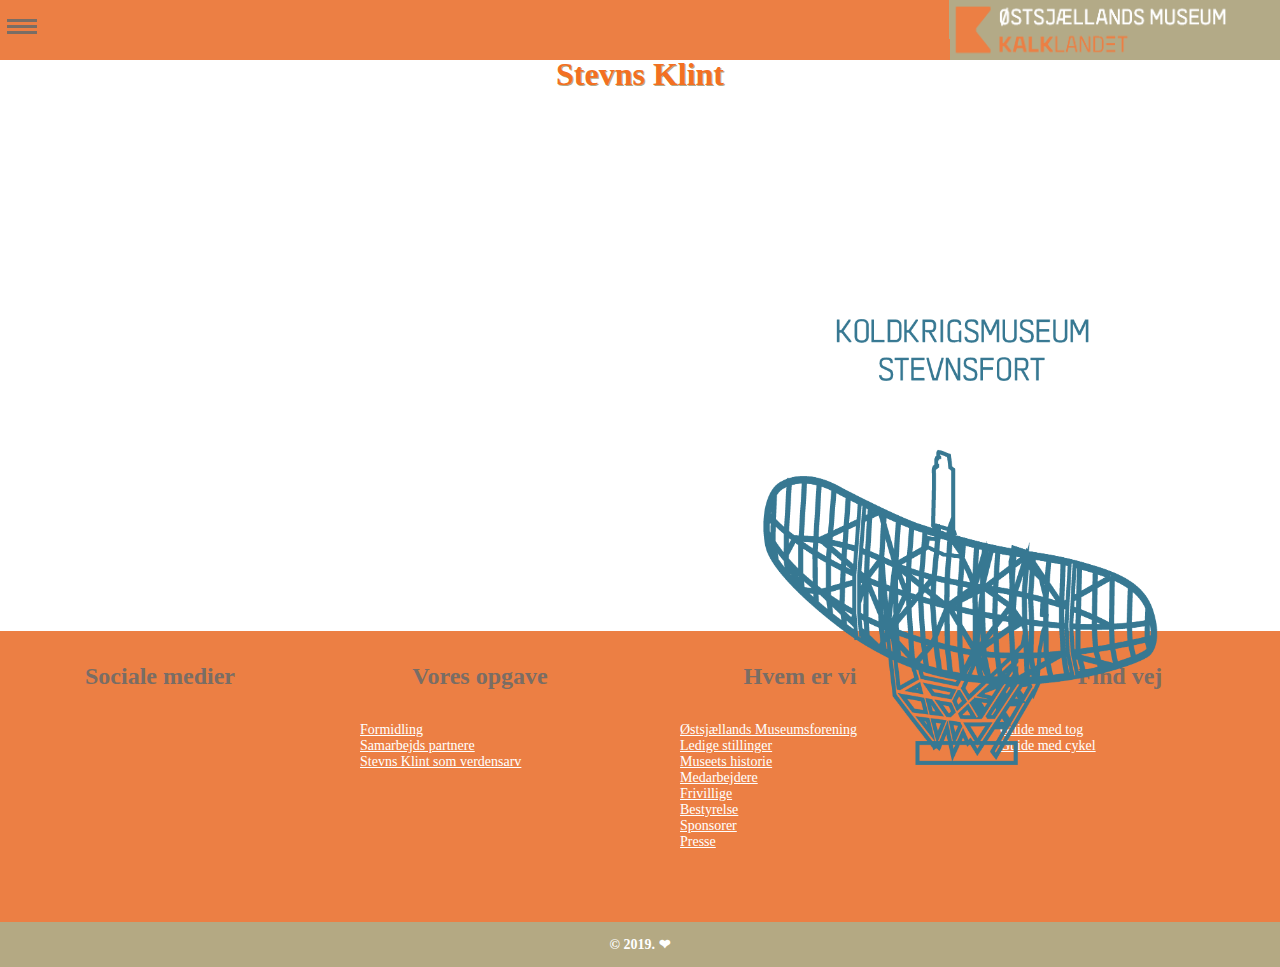
==== commit 1378859e: "snart drømmer man grid." ====
--- a/index.html
+++ b/index.html
@@ -9,10 +9,17 @@
     <meta name="description" content="Kalklandet, Stevns Klint, Unesco's verdensarv, geomuseum Faxe, Koldkrigsmuseum" />
     <meta name="keywords" content="Stevns Klint, UNESCO Verdensarv, Kalklandet" />
     <meta name="author" content="Charlotte Fuchs" />
+    <link rel="stylesheet" type="text/css" href="css/grid.css" />
     <link rel="stylesheet" type="text/css" href="css/demo.css" />
     <link rel="stylesheet" type="text/css" href="css/component.css" />
     <link rel="stylesheet" href="https://use.fontawesome.com/releases/v5.8.1/css/all.css" integrity="sha384-50oBUHEmvpQ+1lW4y57PTFmhCaXp0ML5d60M1M7uH2+nqUivzIebhndOJK28anvf" crossorigin="anonymous">
-    <style type="text/css">
+    <style>
+        /* frontGrid indhold */
+        .overskrift {
+            text-align: center;
+            display: none;
+        }
+
     </style>
 </head>
 
@@ -144,7 +151,7 @@
             </article>
         </template>
     </div>
-        <div id="wrapper">
+    <div id="wrapper">
         <div id="footer">
             <div class="breakFooter">
                 <div class="footerFloat">
@@ -173,19 +180,19 @@
                     </ul>
                 </div>
             </div>
-          <div class="footerFloat">
-                    <h4>Hvem er vi</h4>
-                    <ul>
-                        <li>Østsjællands Museumsforening</li>
-                        <li>Ledige stillinger</li>
-                        <li>Museets historie</li>
-                        <li>Medarbejdere</li>
-                        <li>Frivillige</li>
-                        <li>Bestyrelse</li>
-                        <li>Sponsorer</li>
-                        <li>Presse</li>
-                    </ul>
-                </div>
+            <div class="footerFloat">
+                <h4>Hvem er vi</h4>
+                <ul>
+                    <li>Østsjællands Museumsforening</li>
+                    <li>Ledige stillinger</li>
+                    <li>Museets historie</li>
+                    <li>Medarbejdere</li>
+                    <li>Frivillige</li>
+                    <li>Bestyrelse</li>
+                    <li>Sponsorer</li>
+                    <li>Presse</li>
+                </ul>
+            </div>
             <div class="breakFooter">
                 <div class="footerFloat">
                     <h4>Find vej</h4>
@@ -252,35 +259,6 @@
         }
 
     </script>
-    <!--<script>
-        let kalken = [];
-        document.addEventListener("DOMContentLoaded", hentJason);
-
-        async function hentJason() {
-            const url = "http://medicinolie.dk/kalklandet/wordpress/wp-json/wp/v2/kalk";
-
-            const myJson = await fetch(url);
-
-            kalken = await myJson.json();
-
-            visKalken();
-        }
-
-        function visKalken() {
-            let dest = document.querySelector(".kalken");
-            let temp = document.querySelector("template");
-
-            kalken.forEach(kalk => {
-                let klon = temp.cloneNode(true).content;
-                klon.querySelector("h2").innerHTML = kalk.title.rendered;
-                klon.querySelector("div").innerHTML = kalk.beskrivelse;
-                klon.querySelector("img").src = kalk.billede.guid;
-
-                dest.appendChild(klon);
-            })
-        }
-
-    </script>-->
     <script src="js/classie.js"></script>
     <script src="js/myMenu.js"></script>
     <script>
--- a/css/demo.css
+++ b/css/demo.css
@@ -1,14 +1,8 @@
 body {
     margin: 0;
     padding: 0;
-    font-size: 22px;
-}
-
-body,
-html {
-    height: 100%;
-}
-
+    font-size: 16px;
+}
 *,
 *:after,
 *::before {
@@ -25,11 +19,26 @@
     font-style: normal;
 
 }
-
 * {
     font-family: 'limestoneregular';
 }
-
+h1{
+  text-align: center;
+}
+h3.grid-item{
+    padding-left: 1em
+
+}
+/* kalklandet style*/
+img.kalklandImg1 {
+    padding-top: 2em;
+}
+.links{
+  color: #796d65;
+}
+h2.grid-item{
+    display: none;
+}
 /* styles for opening menu */
 
 .menu-wrapper.open-all,
@@ -44,8 +53,16 @@
 }
 
 .menu-wrapper.open-all .submenu li {
-    height: 60px
-}
+    max-height: 40px
+}
+/* styles for geomuseet */
+/*.opening .kontakt{
+        display: block;
+    }
+    .opening_2 .kontakt_2{
+        display: none;
+    }
+
 
 /* if an icon anchor has a span, hide the span */
 
@@ -58,7 +75,7 @@
 
 .icon-menu::before {
     margin-left: -15px;
-    vertical-align: -2px;
+   /* vertical-align: -2px;*/
     width: 30px;
     height: 3px;
     background: #796d65;
@@ -105,7 +122,6 @@
     width: 100%;
     height: auto;
 }
-
 .banner_inner {
     position: absolute;
     left: 75%;
@@ -172,7 +188,7 @@
 }
 
 .container > header h1 {
-    font-size: 3.2em;
+    font-size: 2.8em;
     line-height: 1.3;
     margin: 0;
     font-weight: 300;
@@ -182,7 +198,7 @@
     display: block;
     font-size: 55%;
     color: #74818e;
-    padding: 0 0 0.6em 0.1em;
+   /* padding: 0 0 0.6em 0.1em;*/
 }
 
 /* header animation h1*/
@@ -208,64 +224,9 @@
     }
 }
 
-/* content json */
-.area-wrapper {
-    display: grid;
-    grid-template-columns: auto auto auto auto auto auto;
-    justify-content: center;
-}
-
-.indhold {}
-
-.kalk {
-    display: grid;
-    grid-template-columns: repeat(1, 1fr);
-}
-
-.indhold img {
-    max-width: 100%;
-    height: 300px;
-}
-
-.indhold figure {
-    margin: 0;
-}
-
-.overskrift {
-    text-align: center;
-    display: none;
-}
-
-.kalk h2 {
-    padding-left: 1em;
-}
-
-.kalk p {
-    padding-left: 1em;
-}
-
-.kalk img {
-    width: 300px;
-    top: 1em;
-    margin-top: 1em;
-}
-
-
-main {
-    max-width: 100%;
-    margin-top: 0px;
-}
-
-@media (min-width: 800px) {
-    .retter {
-        grid-template-columns: repeat(3, 1fr);
-        grid-gap: 2px;
-    }
-}
-
 /* Nav content json */
-.navi {
-    margin-top: -30px;
+.navi{
+  margin-top: -30px;
 }
 
 .navi ul {
@@ -300,14 +261,63 @@
     cursor: default;
 }
 
+/* content json */
+.area-wrapper {
+    display: grid;
+}
+.indhold {
+  background-color: white;
+  display: grid;
+  grid-template-columns: 1fr 1fr 1fr 1fr 1fr 1fr;
+}
+
+.kalk {
+    display: grid;
+}
+
+.indhold img {
+    text-align: center;
+    max-width: 100%;
+  height: 400px;
+}
+
+.indhold figure {
+    margin: 0;
+}
+.overskrift {
+    text-align: center;
+    display: none;
+}
+        .kalk h2 {
+            padding-left: 1em;
+        }
+        .kalk p{
+            padding-left: 1em;
+        }
+       .kalk img {
+            width: 300px;
+            top: 1em;
+            margin-top: 1em;
+        }
+
+
+        main {
+            max-width: 100%;
+            margin-top: 0px;
+        }
+        @media (min-width: 800px) {
+            .retter {
+                grid-template-columns: repeat(3, 1fr);
+                grid-gap: 2px;
+            }
+        }
 
 @media screen and (min-width: 600px) {
     .navi li {
-        width: 120px;
+        width: 95px;
         border-bottom: none;
         height: 40px;
         line-height: 40px;
-        font-size: 0.7em;
     }
 
     .navi li {
@@ -317,156 +327,148 @@
 }
 
 /* grid */
-/* grid indhold */
-.grid-container {
-    display: inline-grid;
-    grid-template-columns: 1fr 1fr 1fr 1fr 1fr 1fr;
-}
 
 article.kalk {
     display: inline-grid;
     grid-template-columns: 1fr 1fr 1fr 1fr 1fr 1fr;
+    grid-template-rows: auto;
 }
 
 .grid-item:nth-child(1) {
     grid-column: 1 / 7;
     grid-row: 1 / 2;
+  text-align: center;
+font-size: 26px;
 }
 
 .grid-item:nth-child(2) {
-    grid-column: 1/ 4;
+    grid-column: 1/ 3;
     grid-row: 2 / 3;
 }
 
 .grid-item:nth-child(3) {
-    grid-column: 1/ 4;
-    grid-row: 3 / 4;
+    grid-column: 1/ 3;
+    grid-row: 3 / 5;
 }
 
 .grid-item:nth-child(4) {
-    grid-column: 4/ 6;
-    grid-row: 2 / 4;
+    grid-column: 3/ 6;
+    grid-row: 2 / 5;
 }
 
 .grid-item:nth-child(5) {
-    grid-column: 1 /3;
-    grid-row: 4/ 6;
-}
-
-.grid-item:nth-child(6) {
-    grid-column: 3 /6;
-    grid-row: 4 / 5;
-}
-
-.grid-item:nth-child(7) {
-    grid-column: 3 /6;
-    grid-row: 5 / 6;
-}
-
-.grid-item:nth-child(8) {
-    grid-column: 6 / 7;
-    grid-row: 2 / 6;
+    grid-column: 6 /7;
+    grid-row: 2/ 5;
+    border-left: 4px solid #EC7F44;
+    width: 180px;
 }
 
 /* grid højde */
 .grid-item {
-    padding: 30px;
     font-size: 16px;
     text-align: left;
-}
-
+    padding: 8px;
+}
+div.grid-item {
+    padding-left: 1em;
+}
+img.grid-item {
+    text-align: center;
+    margin: 0 auto;
+}
 /* footer */
-footer {
-    display: flex;
-    justify-content: space-between;
-    flex-direction: column;
-    color: white;
-    text-align: center;
-    font-size: .75rem;
-}
-
-footer.page-footer {
-    bottom: 0;
-    color: #fff;
-}
-
-.conta {
-    width: 100%;
-    padding-right: 15px;
-    padding-left: 15px;
-    margin-right: auto;
-    margin-left: auto;
-}
-
-.page-footer {
-    background-color: #ec7f44 !important;
-}
-
-.row {
-    display: -ms-flexbox;
-    display: flex;
-    -ms-flex-wrap: wrap;
-    flex-wrap: wrap;
-    margin-right: -15px;
-    margin-left: -15px;
-}
-
-.pb-5,
-.py-5 {
-    padding-bottom: 3rem !important;
-    padding-top: 3rem !important;
-}
-
-.col-md-12 {
-    -ms-flex: 0 0 100%;
-    flex: 0 0 100%;
-    max-width: 100%;
-}
-
-.fa-lg {
-    font-size: 1.33333em;
-    line-height: .75em;
-    vertical-align: -.0667em;
-}
-
-.mr-md-5,
-.mx-md-5 {
-    margin-right: 3rem !important;
-}
-
-.flex-center {
-    display: -webkit-box;
-    display: -webkit-flex;
-    display: -ms-flexbox;
+
+ #footer {
+        font-size: 14px;
+        width: 100%;
+        margin: auto;
+
+    background-color: #ec7f44;
+    color: #FFF;
+    }
+    #wrapper {
+    background-color: #ec7f44;
+    width: 100%;
+    overflow:hidden;
+}
+
+    .footerFloat li{
+        list-style: none;
+    text-decoration-line: underline;
+    text-align: left;
+    }
+    .footerFloat h4{
+        text-align: center;
+      color: #796d65;
+font-size: 24px;
+    }
+    .footerFloat ul{
+        text-align: center;
+    }
+    .footer-copyright{
+        overflow: hidden;
+background-color: #b4a983;
+text-align: center;
+color: #FFF;
+font-size: 12px;
+    }
+    .flex-center {
     display: flex;
     -webkit-box-pack: center;
-    -webkit-justify-content: center;
-    -ms-flex-pack: center;
     justify-content: center;
     -webkit-box-align: center;
-    -webkit-align-items: center;
-    -ms-flex-align: center;
     align-items: center;
     height: 100%;
-}
-
-/* copyright */
-footer.page-footer .footer-copyright {
-    overflow: hidden;
-    background-color: rgba(0, 0, 0, .2);
-    color: rgba(255, 255, 255, .6);
-}
-
-.text-center {
-    text-align: center !important;
-}
-
-.pb-3,
-.py-3 {
-    padding-bottom: 1rem !important;
-    padding-top: 1rem !important;
-}
-
+    padding-bottom: 10px;
+      padding-top: 2em;
+}
+.fb-ic, .ins-ic, .pin-ic{
+    font-size: 10px;
+  padding-right: 2em;
+}
+div.footerFloat {
+    width: 25%;
+    float: left;
+    }
+iframe#kort{
+    max-width: 220px;
+    height: auto;
+    text-align: center;
+}
+
+@media all and (max-width: 650px) {
+    .breakFooter {
+
+        width: 100%;
+        float: none;
+        margin: 0 auto;
+    }
+    div.footerFloat {
+    width: 50%;
+}
+}
+@media all and (max-width: 500px) {
+    .breakFooter {
+
+        width: 100%;
+        float: none;
+        margin: 0 auto;
+    }
+    .footerFloat ul{
+        text-align: left;
+    }
+    div.footerFloat {
+    width: 100%;
+    text-align: center;
+}
+
+iframe#kort{
+    width: 100%;
+}
+div#kort{
+    width: 100%;
+}
+}
 /* media query */
 @media screen and (max-width: 1025px) {
     .container > header {
@@ -488,6 +490,118 @@
 }
 
 @media screen and (max-width: 809px) {
+       /* .grid-container {
+        display: grid;
+        grid-template-columns: 1fr 1fr;
+        padding-top: 30px;
+
+    }*/
+
+    article.kalk{
+        display: grid;
+        grid-template-columns: 1fr 1fr;
+        padding-top: 30px;
+
+    }
+
+    .grid-item {
+        width: 50%;
+        height: auto;
+        grid-template-rows: 1fr 1fr;
+}
+    .grid-item:nth-child(1) {
+        grid-column: 1 / 7;
+        grid-row: 1 / 2;
+    }
+
+    .grid-item:nth-child(2) {
+        grid-column: 1 / 3;
+        grid-row: span 1;
+        width: 100%;
+margin: 0 auto;
+    }
+
+    .grid-item:nth-child(3) {
+        grid-column: 1 / 3;
+        grid-row: span 1;
+                width: 100%;
+
+margin: 0 auto;
+    }
+
+    .grid-item:nth-child(4) {
+        grid-column: 3 / 7;
+        grid-row: span 2;
+    }
+
+    .grid-item:nth-child(5) {
+        grid-column: 1 / 7;
+        grid-row: span 1;
+        width: 100%;
+text-align: center;
+    }
+    p.grid-item:nth-child(5) {
+        text-align: left;
+    }
+   /* .pagesGrid-item:nth-child(6) {
+
+    display: none;
+}
+ /* pagesGrid */
+ /*.pagesGrid-item-container {
+    display: grid;
+    grid-template-columns: 1fr 1fr;
+}*/
+    section.indhold {
+    display: grid;
+    grid-template-columns: 1fr 1fr;
+    padding-bottom: 0px;
+}
+div.pagesGrid-item-container {
+        height: auto;
+        width: 50%;
+}
+div.pagesGrid-item:nth-child(1) {
+    grid-column: 1 / 3;
+    grid-row: span 1;
+    width: 100%;
+}
+
+div.pagesGrid-item:nth-child(2) {
+    grid-column: 1 / 3;
+    grid-row: span 1;
+    width: 100%;
+}
+
+div.pagesGrid-item:nth-child(3) {
+    grid-column: 1 /3;
+    grid-row: span 1;
+    width: 100%;
+}
+div.pagesGrid-item:nth-child(4) {
+    grid-column: 1 / 2;
+    grid-row: span 1;
+   max-width: 350px;
+}
+div.pagesGrid-item:nth-child(5) {
+    grid-column: 2 / 3;
+    grid-row: span 1;
+    width: auto;
+}
+div.pagesGrid-item:nth-child(6) {
+    grid-column: 1 / 3;
+     grid-row: span 1;
+     width: 100%;
+     border-left: none;
+     text-align: center;
+}
+/*.pagesGrid-item{
+    width: 100%;
+}*/
+/*img.pagesGrid-item {
+    text-align: center;
+    margin: 0 auto;
+}
     main {
         margin-top: 60px;
     }
@@ -495,10 +609,6 @@
     #banner-splash {
         display: none;
     }
-
-    /*a.mobile {
-        display: block;
-    }*/
 
     a#mobileSplash {
         display: block;
@@ -575,7 +685,6 @@
         transform: translate(-50%, -50%);
     }
 }
-
 @media all and (max-width: 575px) {
     .grid-container {
         display: grid;
@@ -583,18 +692,17 @@
         padding-top: 30px;
 
     }
-
-    article.kalk {
-        display: grid;
-        grid-template-columns: 1fr;
-    }
+    article.kalk{
+            display: grid;
+    grid-template-columns: 1fr;
+    padding-top: 0px;
+        }
 
     .grid-item {
         width: 100%;
         height: auto;
         grid-template-rows: 1fr;
-    }
-
+}
     .grid-item:nth-child(1) {
         grid-column: 1 / 7;
         grid-row: 1 / 2;
@@ -619,64 +727,97 @@
         grid-column: 1 / 7;
         grid-row: span 1;
     }
-
-    .grid-item:nth-child(6) {
-        grid-column: 1 / 7;
-        grid-row: span 1;
-    }
-
-    .grid-item:nth-child(7) {
-        grid-column: 1 / 7;
-        grid-row: span 1;
-    }
-
-    .grid-item:nth-child(8) {
-        grid-column: 1 / 7;
-        grid-row: span 1;
-    }
-
-    @media screen and (min-width: 421px) {
-
-        p.mobileTekst {
-            display: none;
-
-        }
-
-        img.myLogo {
-            display: block;
-        }
-
-        img.mobileLogo {
-            display: none;
-        }
-    }
-
-    @media screen and (max-width: 420px) {
-
-        img.myLogo {
-            display: none;
-        }
-
-        img.mobileLogo {
-            display: inline-block;
-        }
-
-        p.mobileTekst {
-            display: inline-block;
-        }
-
-        .fa-2x {
-            font-size: 1.5em;
-        }
-
-        .mr-md-5,
-        .mx-md-5 {
-            margin-right: 2rem !important;
-        }
-    }
-
-    @media screen and (max-width: 310px) {
-        p.mobileTekst {
-            display: none;
-        }
-    }
+    /* pagesGrid */
+    section.indhold {
+    background-color: white;
+    display: grid;
+    grid-template-columns: 1fr;
+    padding-bottom: 0px;
+    display: flex;
+}
+/*div.pagesGrid-item-container {
+    width: 100%;
+        height: auto;
+        grid-template-rows: span 1;
+}*/
+div.pagesGrid-item:nth-child(1) {
+    grid-column: 1 / 7;
+    grid-row: span 1;
+}
+
+div.pagesGrid-item:nth-child(2) {
+    grid-column: 1 / 7;
+    grid-row: span 1;
+}
+
+div.pagesGrid-item:nth-child(3) {
+    grid-column: 1 /7;
+    grid-row: span 1;
+}
+div.pagesGrid-item:nth-child(4) {
+    grid-column: 1 / 7;
+    grid-row: span 1;
+    margin: 0 auto;
+}
+div.pagesGrid-item:nth-child(5) {
+    grid-column: 1 / 7;
+    grid-row: span 1;
+}
+div.pagesGrid-item:nth-child(6) {
+    grid-column: 1 / 7;
+     grid-row: span 1;
+}
+.pagesGrid-item{
+    width: 100%;
+}
+img.pagesGrid-item {
+    text-align: center;
+    margin: 0 auto;
+}
+}
+
+@media screen and (min-width: 421px) {
+
+    p.mobileTekst {
+        display: none;
+
+    }
+
+    img.myLogo {
+        display: block;
+    }
+
+    img.mobileLogo {
+        display: none;
+    }
+}
+
+@media screen and (max-width: 420px) {
+
+    img.myLogo {
+        display: none;
+    }
+
+    img.mobileLogo {
+        display: inline-block;
+    }
+
+    p.mobileTekst {
+        display: inline-block;
+    }
+
+    .fa-2x {
+        font-size: 1.5em;
+    }
+
+    .mr-md-5,
+    .mx-md-5 {
+        margin-right: 2rem !important;
+    }
+}
+
+@media screen and (max-width: 310px) {
+    p.mobileTekst {
+        display: none;
+    }
+}
--- a/css/component.css
+++ b/css/component.css
@@ -1,9 +1,10 @@
-.menu-main,
+  /*menu*/
+  .menu-main,
 .menu-main ul {
     margin: 0;
     padding: 0;
     background: #ec7f44;
-    color: #5f6f81;
+    color: #796d64;
 }
 
 .menu-main {
@@ -21,13 +22,32 @@
     color: #796d65;
     text-decoration: none;
     cursor: pointer;
-    padding-bottom: 20px;
     overflow: hidden;
+    padding-bottom: 7px;
+}
+
+.menu-main,
+.menu-main ul {
+    color: #796d64;
+}
+
+.menu {
+    text-align: left;
+    font-size: 18px;
+}
+
+.menu-main > li {
+    text-align: left;
+}
+
+.menu-main {
+    font-size: 13px;
 }
 
 .search-item {
-    padding-bottom: 20px;
+    padding-bottom: 43px;
     overflow: hidden;
+    height: 39px;
 }
 
 .no-touch .menu-main a:hover,
@@ -47,7 +67,7 @@
 
 .menu-main li.trigger {
     position: relative;
-    width: 60px;
+    width: 39px;
     -webkit-touch-callout: none;
     -webkit-user-select: none;
     -khtml-user-select: none;
@@ -59,24 +79,24 @@
 .menu-main > li:last-child {
     float: right !important;
     border-right: none;
-    border-left: 1px solid #c6d0da;
-    height: 60px;
+    border-left: 1px solid #b3ac87;
+    max-height: 39px;
 }
 
 .menu-main > div:last-child {
     float: left !important;
     border-right: none;
-    border-left: 1px solid #c6d0da;
-    height: 60px;
+    border-left: 1px solid #b3ac87;
+    max-height: 39px;
 }
 
 .menu-main > li > a {
     text-transform: uppercase;
     letter-spacing: 1px;
     font-weight: bold;
-    padding-top: 25px;
+    padding-top: 22px;
     padding-right: 0px;
-    padding-left: 25px;
+    padding-left: 22px;
 }
 
 .menu-main:after {
@@ -91,9 +111,9 @@
     bottom: 0;
     left: 0;
     overflow: hidden;
-    width: 60px;
-    border-top: 1px solid #c6d0da;
-    background: white;
+    width: 40px;
+    border-top: 1px solid #b3ac87;
+    background: none;
     -webkit-transform: translateX(-60px);
     -moz-transform: translateX(-60px);
     transform: translateX(-60px);
@@ -118,7 +138,7 @@
 
 .menu li:not(:first-child),
 .menu li li {
-    box-shadow: inset 0 1px #c6d0da
+    box-shadow: inset 0 1px #b3ac87;
 }
 
 .submenu li {
@@ -130,7 +150,7 @@
 }
 
 .submenu li a {
-    color: #c1c9d1
+    color: #c1c9d1;
 }
 
 input.search {
@@ -141,11 +161,212 @@
     background: transparent;
     color: #5f6f81;
     font-weight: 300;
-    font-family: 'Lato', Arial, sans-serif;
     cursor: pointer;
     left: 60px;
-    padding-top: 20px;
-    padding-bottom: 7px;
+    padding-top: 10px;
+    font-size: 22px;
+}
+/* pagesGrid */
+.pagesGrid-item-container {
+    display: grid;
+    grid-template-columns: 1fr 1fr 1fr 1fr 1fr 1fr;
+}
+div.pagesGrid-item:nth-child(1) {
+    grid-column: 1 / 7;
+    grid-row: 1 / 2;
+    padding: 0;
+}
+
+div.pagesGrid-item:nth-child(2) {
+    grid-column: 1 / 7;
+    grid-row: 2 / 3;
+    padding: 0;
+}
+
+.pagesGrid-item:nth-child(3) {
+    grid-column: 1 /7;
+    grid-row: 3/ 4;
+}
+.pagesGrid-item:nth-child(4) {
+    grid-column: 1 / 3;
+    grid-row: 4/ 5;
+}
+.pagesGrid-item:nth-child(5) {
+    grid-column: 3/ 6;
+    grid-row: 4/ 5;
+}
+.pagesGrid-item:nth-child(6) {
+    grid-column: 6/ 7;
+    grid-row: 4/ 5;
+    border-left: 4px solid #EC7F44;
+    width: 180px;
+}
+.pagesGrid-item{
+    padding: 8px;
+    font-size: 16px;
+    text-align: left;
+}
+div.pagesGrid-item {
+    padding-left: 1em;
+}
+img.pagesGrid-item {
+    text-align: center;
+    margin: 0 auto;
+}
+
+/* frontGrid indhold */
+div.frontGrid-item-container {
+    display: grid;
+    grid-template-columns: 1fr 1fr 1fr 1fr 1fr 1fr;
+}
+
+div.frontGrid-item:nth-child(1) {
+    grid-column: 1 / 7;
+    grid-row: 1 / 2;
+    background-color: #b3aa87;
+margin: 0;
+padding-top: 15px;
+}
+
+div.frontGrid-item:nth-child(2) {
+    grid-column: 1/ 4;
+    grid-row: 2 / 4;
+}
+
+div.frontGrid-item:nth-child(3) {
+    grid-column: 4/ 6;
+    grid-row: 2 / 4;
+}
+
+div.frontGrid-item:nth-child(4) {
+    grid-column: 1/ 3;
+    grid-row: 4 / 6;
+}
+
+div.frontGrid-item:nth-child(5) {
+    grid-column: 3/6;
+    grid-row: 4/ 6;
+}
+
+div.frontGrid-item:nth-child(6) {
+    grid-column: 1 /4;
+    grid-row: 6 / 8;
+}
+
+div.frontGrid-item:nth-child(7) {
+    grid-column: 4 /6;
+    grid-row: 6 / 8;
+}
+
+div.frontGrid-item:nth-child(8) {
+    grid-column: 6 / 7;
+    grid-row: 2 / 4;
+    border-left: 4px solid #EC7F44;
+}
+
+div.frontGrid-item:nth-child(9) {
+    grid-column: 6 / 7;
+    grid-row: 4 / 8;
+    border-left: 4px solid #EC7F44;
+}
+
+/* grid style */
+.frontGrid-item img {
+    text-align: center;
+    margin: 0 auto;
+}
+
+img.frontGrid-item {
+    text-align: center;
+    margin: 0 auto;
+}
+
+.frontGrid-item {
+    font-size: 16px;
+    text-align: left;
+    padding: 8px;
+}
+
+h1.frontGrid-item {
+    font-size: 28px;
+  text-align: center;
+}
+
+div.frontGrid-item {
+    padding-left: 1em;
+}
+
+@media all and (max-width: 575px) {
+    .frontGrid-item-container {
+        display: grid;
+        grid-template-columns: 1fr;
+        padding-top: 30px;
+
+    }
+
+    .frontGrid-item {
+        width: 100%;
+        height: auto;
+        grid-template-rows: 1fr;
+    }
+
+    .frontGrid-item:nth-child(1) {
+        grid-column: 1 / 7;
+        grid-row: 1 / 2;
+    }
+
+    .frontGrid-item:nth-child(2) {
+        grid-column: 1 / 7;
+        grid-row: span 1;
+    }
+
+    .frontGrid-item:nth-child(3) {
+        grid-column: 1 / 7;
+        grid-row: span 1;
+    }
+
+    .frontGrid-item:nth-child(4) {
+        grid-column: 1 / 7;
+        grid-row: span 1;
+    }
+
+    .frontGrid-item:nth-child(5) {
+        grid-column: 1 / 7;
+        grid-row: span 1;
+    }
+
+    .frontGrid-item:nth-child(6) {
+        grid-column: 1 / 7;
+        grid-row: span 1;
+    }
+
+    .frontGrid-item:nth-child(7) {
+        grid-column: 1 / 7;
+        grid-row: span 1;
+    }
+
+    .frontGrid-item:nth-child(8) {
+        grid-column: 1 / 7;
+        grid-row: span 1;
+    }
+
+    .frontGrid-item:nth-child(9) {
+        grid-column: 1 / 7;
+        grid-row: span 1;
+    }
+
+    .frontGrid-item:nth-child(8) {
+        border-left: none;
+    }
+
+    .frontGrid-item:nth-child(9) {
+        border-left: none;
+    }
+
+    .indhold img {
+        text-align: center;
+        margin: 0 auto;
+    }
 }
 
 /* placeholder */
@@ -170,15 +391,15 @@
 
 .search:focus::-webkit-input-placeholder,
 .no-touch .menu li.search-item:hover .search:focus::-webkit-input-placeholder {
-    color: transparent
+    color: transparent;
 }
 
 input.search:focus {
-    cursor: text
+    cursor: text;
 }
 
 .no-touch .menu li.search-item:hover input.search {
-    color: white
+    color: white;
 }
 
 /* placeholder */
@@ -200,21 +421,31 @@
 
 .no-touch .menu li.search-item:hover .search:-ms-input-placeholder {
     color: #ffcb05;
-    font-size: 32px;
+    font-size: 28px;
 }
 
 .menu-main a.icon-search {
     position: absolute;
-    top: 0;
+    top: 2px;
     left: 0;
-    height: 60px;
+    max-height: 43px;
 }
 
 img.icon {
-    max-height: 60px;
+    max-height: 42px;
     display: inline-block;
     padding-top: 2px;
-}
+    margin-bottom: -4px;
+}
+
+*,
+::after,
+::before {
+    -webkit-box-sizing: border-box;
+    -moz-box-sizing: border-box;
+    box-sizing: border-box;
+}
+
 .icon::before {
     display: inline-block;
     width: auto;
@@ -275,9 +506,9 @@
 
 .icon-menu::before {
     margin-left: -15px;
-    vertical-align: -2px;
+    /* vertical-align: -2px;*/
     width: 30px;
-    height: 3px;
+    /* height: 3px;*/
     background: #796d65;
     box-shadow: 0 3px #ec7f44, 0 -6px #796d65, 0 -9px #ec7f44, 0 -12px #796d65;
     content: '';
@@ -293,16 +524,3 @@
     background: #796d65;
     box-shadow: 0 3px #ec7f44, 0 -6px #796d65, 0 -9px #ec7f44, 0 -12px #796d65;
 }
-
-/* breweries styles */
-.breweries > ul {
-    display: grid;
-    grid-template-columns: repeat(auto-fit, minmax(320px, 1fr));
-    grid-gap: 1rem;
-}
-
-/*FancyBox*/
-#hidden-content {
-    height: 90%;
-    max-width: 85%;
-}
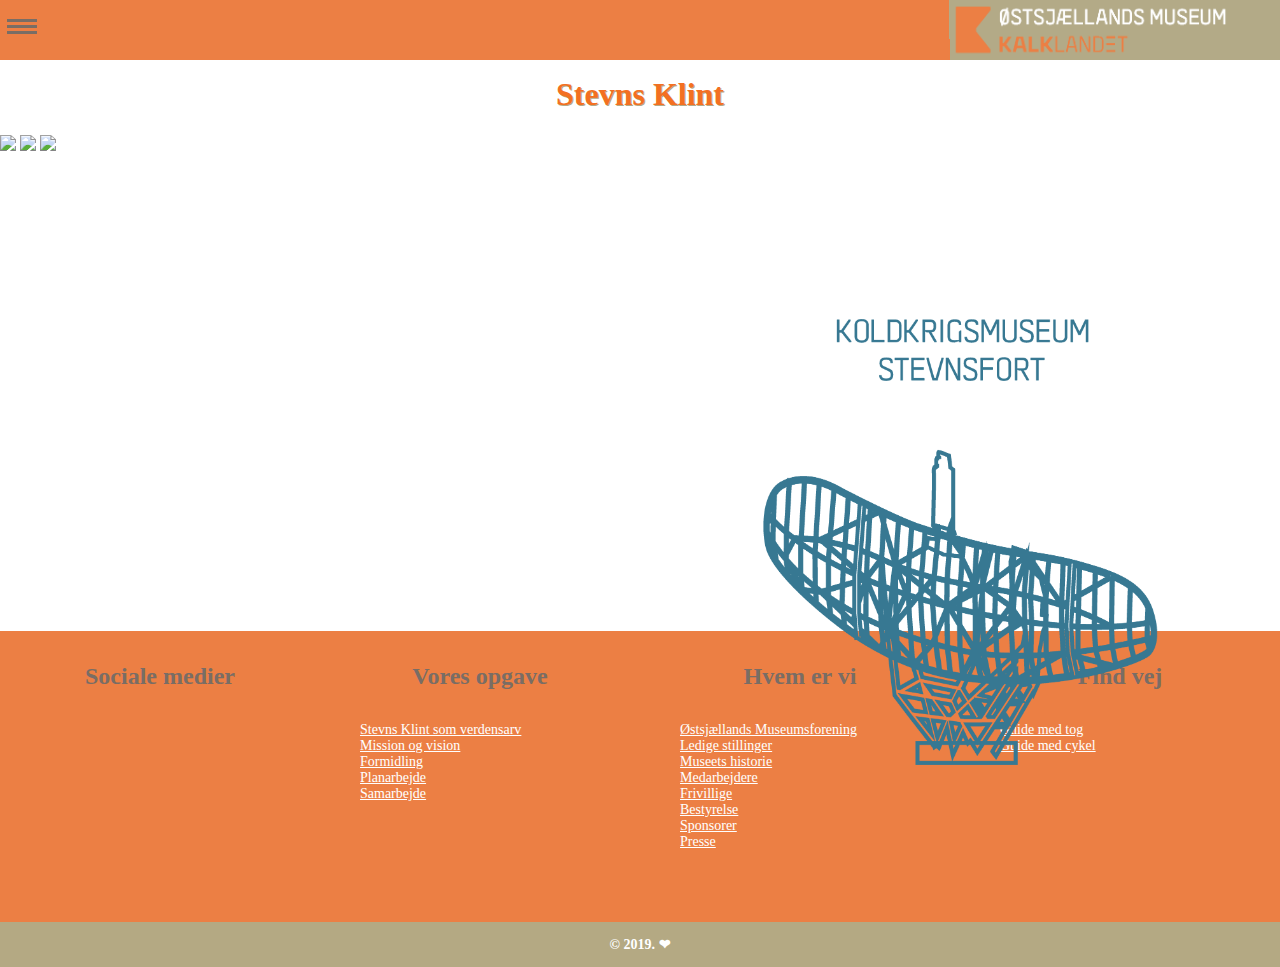
==== commit a282b612: "Index nu med flag. mangler css" ====
--- a/index.html
+++ b/index.html
@@ -6,8 +6,8 @@
     <meta charset="utf-8">
     <meta name="robots" content="noindex, follow" />
     <meta name="viewport" content="width=device-width, initial-scale=1.0">
-    <meta name="description" content="Kalklandet, Stevns Klint, Unesco's verdensarv, geomuseum Faxe, Koldkrigsmuseum" />
-    <meta name="keywords" content="Stevns Klint, UNESCO Verdensarv, Kalklandet" />
+    <meta name="description" content="kalklandet har en stor vifte af attraktioner og storslet natur. vi tilbyder undervisning til skoler" />
+    <meta name="keywords" content="Kalklandet, Stevns Klint, UNESCO Verdensarv, Kalklandet, geomuseum Faxe, Koldkrigsmuseum" />
     <meta name="author" content="Charlotte Fuchs" />
     <link rel="stylesheet" type="text/css" href="css/grid.css" />
     <link rel="stylesheet" type="text/css" href="css/demo.css" />
@@ -19,7 +19,6 @@
             text-align: center;
             display: none;
         }
-
     </style>
 </head>
 
@@ -33,7 +32,7 @@
                         <ul class="menu">
                             <li class="search-item">
                                 <input placeholder="Search" type="search" class="search">
-                                <a class="icon icon-search"><img class="icon" src="slider/ikoner/searchKalklandet.png"><span>Søg</span></a>
+                                <a class="icon icon-search"><img class="icon" src="slider/ikoner/searchKalklandet.png"><span>Sg</span></a>
                             </li>
                             <li>
                                 <div>
@@ -126,6 +125,13 @@
                         <img class="mySlides" src="slider/stevns_fyr.png" />
                     </div>
                 </div>
+              <div id="flag">
+                    <div class="flag_inner">
+                        <img class="myFlag" src="flag/denmark.jpg" />
+                        <img class="myFlag" src="flag/tyskland.jpg" />
+                        <img class="myFlag" src="flag/united_kingdom.jpg" />
+                    </div>
+            </div><!-- flag -->
             </div><!-- /splash -->
         </header>
     </div><!-- /container -->
@@ -174,9 +180,11 @@
                 <div class="footerFloat">
                     <h4>Vores opgave</h4>
                     <ul>
-                        <li>Formidling</li>
-                        <li>Samarbejds partnere</li>
                         <li>Stevns Klint som verdensarv</li>
+                      <li>Mission og vision</li>
+                      <li>Formidling</li>
+                        <li>Planarbejde</li>
+                      	<li>Samarbejde</li>
                     </ul>
                 </div>
             </div>
@@ -259,6 +267,7 @@
         }
 
     </script>
+
     <script src="js/classie.js"></script>
     <script src="js/myMenu.js"></script>
     <script>
--- a/css/grid.css
+++ b/css/grid.css
@@ -0,0 +1,507 @@
+/* content json */
+.area-wrapper {
+    display: grid;
+}
+
+.indhold {
+    background-color: white;
+    display: grid;
+    grid-template-columns: 1fr 1fr 1fr 1fr 1fr 1fr;
+}
+
+.kalk {
+    display: grid;
+}
+
+.indhold img {
+    text-align: center;
+    max-width: 100%;
+    height: auto;
+}
+
+.indhold figure {
+    margin: 0;
+}
+
+.overskrift {
+    text-align: center;
+    display: none;
+}
+
+.kalk h2 {
+    padding-left: 1em;
+}
+
+.kalk p {
+    padding-left: 1em;
+}
+
+.kalk img {
+    width: 300px;
+    top: 1em;
+    margin-top: 1em;
+}
+
+
+main {
+    max-width: 100%;
+    margin-top: 0px;
+}
+
+/* Frontpage*/
+
+section.indhold {
+    display: grid;
+    grid-template-columns: 1fr 1fr 1fr 1fr 1fr 1fr;
+}
+
+h1.frontGrid-item:nth-child(1) {
+    grid-column: 1 / 7;
+    grid-row: 1 / 2;
+    background-color: #ec7f44;
+    margin: 0;
+    padding-top: 15px;
+    padding-bottom: 10px;
+}
+
+div.frontGrid-item:nth-child(2) {
+    grid-column: 1/ 4;
+    grid-row: 2 / 4;
+}
+
+div.frontGrid-item:nth-child(3) {
+    grid-column: 4/ 6;
+    grid-row: 2 / 4;
+}
+
+div.frontGrid-item:nth-child(4) {
+    grid-column: 1/ 3;
+    grid-row: 4 / 6;
+}
+
+div.frontGrid-item:nth-child(5) {
+    grid-column: 3/6;
+    grid-row: 4/ 6;
+}
+
+div.frontGrid-item:nth-child(6) {
+    grid-column: 1 /4;
+    grid-row: 6 / 8;
+}
+
+div.frontGrid-item:nth-child(7) {
+    grid-column: 4 /6;
+    grid-row: 6 / 8;
+}
+
+div.frontGrid-item:nth-child(8) {
+    grid-column: 6 / 7;
+    grid-row: 2 / 4;
+    border-left: 4px solid #EC7F44;
+}
+
+div.frontGrid-item:nth-child(9) {
+    grid-column: 6 / 7;
+    grid-row: 4 / 8;
+    border-left: 4px solid #EC7F44;
+}
+
+/* grid style */
+.frontGrid-item img {
+    text-align: center;
+    margin: 0 auto;
+}
+
+img.frontGrid-item {
+    text-align: center;
+    margin: 0 auto;
+}
+
+div.frontGrid-item {
+    font-size: 16px;
+    text-align: left;
+    padding: 8px;
+}
+
+h1.frontGrid-item {
+    font-size: 28px;
+    text-align: center;
+}
+
+div.frontGrid-item {
+    padding-left: 1em;
+}
+
+@media screen and (max-width: 809px) {
+
+    /* frontend grid*/
+    section.indhold {
+        display: grid;
+        grid-template-columns: 1fr 1fr;
+    }
+
+    .frontGrid-item-container {
+        height: auto;
+        width: 50%;
+
+    }
+
+    div.frontGrid-item {
+        width: 100%;
+        height: auto;
+        grid-template-rows: 1fr 1fr;
+    }
+
+    h1.frontGrid-item:nth-child(1) {
+        grid-column: 1 / 3;
+        grid-row: span 1;
+        width: 100%;
+    }
+
+    div.frontGrid-item:nth-child(2) {
+        grid-column: 1 / 2;
+        grid-row: span 1;
+    }
+
+    div.frontGrid-item:nth-child(3) {
+        grid-column: 2 / 3;
+        grid-row: span 1;
+    }
+
+    div.frontGrid-item:nth-child(4) {
+        grid-column: 1 / 2;
+        grid-row: span 1;
+    }
+
+    div.frontGrid-item:nth-child(5) {
+        grid-column: 2 / 3;
+        grid-row: span 1;
+    }
+
+    div.frontGrid-item:nth-child(6) {
+        grid-column: 1 / 2;
+        grid-row: span 1;
+    }
+
+    div.frontGrid-item:nth-child(7) {
+        grid-column: 2 / 3;
+        grid-row: span 1;
+    }
+
+    div.frontGrid-item:nth-child(8) {
+        border-left: none;
+        grid-column: 1 / 2;
+        grid-row: span 1;
+    }
+
+    div.frontGrid-item:nth-child(9) {
+        border-left: none;
+        grid-column: 2 / 3;
+        grid-row: span 1;
+    }
+
+
+    .indhold img {
+        text-align: center;
+        margin: 0 auto;
+    }
+}
+
+@media all and (max-width: 575px) {
+    .frontGrid-item-container {
+        display: grid;
+        grid-template-columns: 1fr;
+        padding-top: 30px;
+
+    }
+
+    div.frontGrid-item {
+        width: 100%;
+        height: auto;
+        grid-template-rows: 1fr;
+    }
+
+    h1.frontGrid-item:nth-child(1) {
+        grid-column: 1 / 7;
+        grid-row: 1 / 2;
+    }
+
+    div.frontGrid-item:nth-child(2) {
+        grid-column: 1 / 7;
+        grid-row: span 1;
+    }
+
+    div.frontGrid-item:nth-child(3) {
+        grid-column: 1 / 7;
+        grid-row: span 1;
+        text-align: center;
+    }
+
+    div.frontGrid-item:nth-child(4) {
+        grid-column: 1 / 7;
+        grid-row: span 1;
+        text-align: center;
+    }
+
+    div.frontGrid-item:nth-child(5) {
+        grid-column: 1 / 7;
+        grid-row: span 1;
+    }
+
+    div.frontGrid-item:nth-child(6) {
+        grid-column: 1 / 7;
+        grid-row: span 1;
+    }
+
+    div.frontGrid-item:nth-child(7) {
+        grid-column: 1 / 7;
+        grid-row: span 1;
+        text-align: center;
+    }
+
+    div.frontGrid-item:nth-child(8) {
+        grid-column: 1 / 7;
+        grid-row: span 1;
+        text-align: center;
+        border-left: none;
+    }
+
+    div.frontGrid-item:nth-child(9) {
+        grid-column: 1 / 7;
+        grid-row: span 1;
+        text-align: center;
+        border-left: none;
+    }
+
+    .indhold img {
+        text-align: center;
+        margin: 0 auto;
+    }
+}
+
+/* other start pages ***********************************************************************/
+/* grid */
+
+article.kalk {
+    display: inline-grid;
+    grid-template-columns: 1fr 1fr 1fr 1fr 1fr 1fr;
+    grid-template-rows: auto;
+}
+
+.grid-item:nth-child(1) {
+    grid-column: 1 / 7;
+    grid-row: 1 / 2;
+    text-align: center;
+    font-size: 26px;
+}
+
+.grid-item:nth-child(2) {
+    grid-column: 1/ 3;
+    grid-row: 2 / 3;
+}
+
+.grid-item:nth-child(3) {
+    grid-column: 1/ 3;
+    grid-row: 3 / 5;
+}
+
+.grid-item:nth-child(4) {
+    grid-column: 3/ 6;
+    grid-row: 2 / 5;
+}
+
+.grid-item:nth-child(5) {
+    grid-column: 6 /7;
+    grid-row: 2/ 5;
+    border-left: 4px solid #EC7F44;
+    width: 180px;
+}
+
+/* grid højde */
+.grid-item {
+    font-size: 16px;
+    text-align: left;
+    padding: 8px;
+}
+
+div.grid-item {
+    padding-left: 1em;
+}
+
+img.grid-item {
+    text-align: center;
+    margin: 0 auto;
+}
+
+/* pagesGrid */
+div.splashHeader img {
+    max-width: 100%;
+    max-height: 400px;
+    overflow: hidden;
+}
+
+.pagesGrid-item-container {
+    display: grid;
+    grid-template-columns: 1fr 1fr 1fr 1fr 1fr 1fr;
+}
+
+div.pagesGrid-item:nth-child(1) {
+    grid-column: 1 / 7;
+    grid-row: 1 / 2;
+    padding: 0;
+}
+
+div.pagesGrid-item:nth-child(2) {
+    grid-column: 1 / 7;
+    grid-row: 2 / 3;
+    padding: 0;
+}
+
+.pagesGrid-item:nth-child(3) {
+    grid-column: 1 /7;
+    grid-row: 3/ 4;
+}
+
+.pagesGrid-item:nth-child(4) {
+    grid-column: 1 / 3;
+    grid-row: 4/ 5;
+}
+
+.pagesGrid-item:nth-child(5) {
+    grid-column: 3/ 6;
+    grid-row: 4/ 5;
+}
+
+.pagesGrid-item:nth-child(6) {
+    grid-column: 6/ 7;
+    grid-row: 4/ 5;
+    border-left: 4px solid #EC7F44;
+    width: 180px;
+}
+
+.pagesGrid-item {
+    padding: 8px;
+    font-size: 16px;
+    text-align: left;
+}
+
+div.pagesGrid-item {
+    padding-left: 1em;
+}
+
+img.pagesGrid-item {
+    text-align: center;
+    margin: 0 auto;
+}
+
+@media screen and (max-width: 809px) {
+
+
+    /* pagesGrid max 809px*/
+
+    section.indhold {
+        display: grid;
+        grid-template-columns: 1fr 1fr;
+        padding-bottom: 0px;
+    }
+
+    div.pagesGrid-item-container {
+        height: auto;
+        width: 50%;
+    }
+
+    div.pagesGrid-item:nth-child(1) {
+        grid-column: 1 / 3;
+        grid-row: span 1;
+        width: 100%;
+    }
+
+    div.pagesGrid-item:nth-child(2) {
+        grid-column: 1 / 3;
+        grid-row: span 1;
+        width: 100%;
+    }
+
+    div.pagesGrid-item:nth-child(3) {
+        grid-column: 1 /3;
+        grid-row: span 1;
+        width: 100%;
+    }
+
+    div.pagesGrid-item:nth-child(4) {
+        grid-column: 1 / 2;
+        grid-row: span 1;
+        max-width: 350px;
+    }
+
+    div.pagesGrid-item:nth-child(5) {
+        grid-column: 2 / 3;
+        grid-row: span 1;
+        width: auto;
+    }
+
+    div.pagesGrid-item:nth-child(6) {
+        grid-column: 1 / 3;
+        grid-row: span 1;
+        width: 100%;
+        border-left: none;
+        text-align: center;
+    }
+}
+
+@media all and (max-width: 575px) {
+
+
+    section.indhold {
+        background-color: white;
+        display: grid;
+        grid-template-columns: 1fr;
+        padding-bottom: 0px;
+    }
+
+    .pagesGrid-item-container {
+        display: grid;
+        width: 100%;
+        padding-top: 10px;
+    }
+
+    div.pagesGrid-item:nth-child(1) {
+        grid-column: 1 / 7;
+        grid-row: span 1;
+    }
+
+    div.pagesGrid-item:nth-child(2) {
+        grid-column: 1 / 7;
+        grid-row: span 1;
+    }
+
+    div.pagesGrid-item:nth-child(3) {
+        grid-column: 1 /7;
+        grid-row: span 1;
+    }
+
+    div.pagesGrid-item:nth-child(4) {
+        grid-column: 1 / 7;
+        grid-row: span 1;
+        margin: 0 auto;
+    }
+
+    div.pagesGrid-item:nth-child(5) {
+        grid-column: 1 / 7;
+        grid-row: span 1;
+    }
+
+    div.pagesGrid-item:nth-child(6) {
+        grid-column: 1 / 7;
+        grid-row: span 1;
+    }
+
+    .pagesGrid-item {
+        width: 100%;
+    }
+
+    img.pagesGrid-item {
+        text-align: center;
+        margin: 0 auto;
+    }
+}
--- a/css/demo.css
+++ b/css/demo.css
@@ -3,6 +3,7 @@
     padding: 0;
     font-size: 16px;
 }
+
 *,
 *:after,
 *::before {
@@ -19,80 +20,33 @@
     font-style: normal;
 
 }
+
 * {
     font-family: 'limestoneregular';
 }
-h1{
-  text-align: center;
-}
-h3.grid-item{
+
+h1 {
+    text-align: center;
+}
+
+h3.grid-item {
     padding-left: 1em
-
-}
+}
+
 /* kalklandet style*/
 img.kalklandImg1 {
     padding-top: 2em;
 }
-.links{
-  color: #796d65;
-}
-h2.grid-item{
+
+.links {
+    color: #796d65;
+}
+
+h2.grid-item {
     display: none;
 }
-/* styles for opening menu */
-
-.menu-wrapper.open-all,
-.menu-wrapper.open {
-    -webkit-transform: translateX(0px);
-    -moz-transform: translateX(0px);
-    transform: translateX(0px);
-}
-
-.menu-wrapper.open-all {
-    width: 300px;
-}
-
-.menu-wrapper.open-all .submenu li {
-    max-height: 40px
-}
+
 /* styles for geomuseet */
-/*.opening .kontakt{
-        display: block;
-    }
-    .opening_2 .kontakt_2{
-        display: none;
-    }
-
-
-/* if an icon anchor has a span, hide the span */
-
-.icon span {
-    width: 0;
-    height: 0;
-    display: block;
-    overflow: hidden;
-}
-
-.icon-menu::before {
-    margin-left: -15px;
-   /* vertical-align: -2px;*/
-    width: 30px;
-    height: 3px;
-    background: #796d65;
-    box-shadow: 0 3px #ec7f44, 0 -6px #796d65, 0 -9px #ec7f44, 0 -12px #796d65;
-    content: '';
-}
-
-.no-touch .icon-menu:hover::before,
-.no-touch .icon-menu.valgt:hover::before {
-    background: #796d65;
-    box-shadow: 0 3px #ec7f44, 0 -6px #796d65, 0 -9px #ec7f44, 0 -12px #796d65;
-}
-
-.icon-menu.valgt::before {
-    background: #796d65;
-    box-shadow: 0 3px #ec7f44, 0 -6px #796d65, 0 -9px #ec7f44, 0 -12px #796d65;
-}
 
 /* To Navigation Style */
 img.myLogo {
@@ -122,6 +76,7 @@
     width: 100%;
     height: auto;
 }
+
 .banner_inner {
     position: absolute;
     left: 75%;
@@ -137,7 +92,7 @@
 }
 
 div#splash.demo-banner {
-    max-width: 100%:
+    max-width: 100%;
 }
 
 #splash {
@@ -198,14 +153,14 @@
     display: block;
     font-size: 55%;
     color: #74818e;
-   /* padding: 0 0 0.6em 0.1em;*/
+    /* padding: 0 0 0.6em 0.1em;*/
 }
 
 /* header animation h1*/
 h1.animate {
     position: relative;
     animation: animate 0.8s;
-    padding-top: 5px;
+    padding-top: 25px;
     color: #f37021;
     text-align: center;
     font-size: 2em;
@@ -225,8 +180,8 @@
 }
 
 /* Nav content json */
-.navi{
-  margin-top: -30px;
+.navi {
+    margin-top: -30px;
 }
 
 .navi ul {
@@ -238,7 +193,6 @@
 }
 
 .navi li {
-    font-size: 0.8em;
     line-height: 60px;
     height: 60px;
     border-bottom: 1px solid #b3aa87;
@@ -261,158 +215,50 @@
     cursor: default;
 }
 
-/* content json */
-.area-wrapper {
-    display: grid;
-}
-.indhold {
-  background-color: white;
-  display: grid;
-  grid-template-columns: 1fr 1fr 1fr 1fr 1fr 1fr;
-}
-
-.kalk {
-    display: grid;
-}
-
-.indhold img {
-    text-align: center;
-    max-width: 100%;
-  height: 400px;
-}
-
-.indhold figure {
-    margin: 0;
-}
-.overskrift {
-    text-align: center;
-    display: none;
-}
-        .kalk h2 {
-            padding-left: 1em;
-        }
-        .kalk p{
-            padding-left: 1em;
-        }
-       .kalk img {
-            width: 300px;
-            top: 1em;
-            margin-top: 1em;
-        }
-
-
-        main {
-            max-width: 100%;
-            margin-top: 0px;
-        }
-        @media (min-width: 800px) {
-            .retter {
-                grid-template-columns: repeat(3, 1fr);
-                grid-gap: 2px;
-            }
-        }
-
-@media screen and (min-width: 600px) {
-    .navi li {
-        width: 95px;
-        border-bottom: none;
-        height: 40px;
-        line-height: 40px;
-    }
-
-    .navi li {
-        display: inline-block;
-        margin-right: -4px;
-    }
-}
-
-/* grid */
-
-article.kalk {
-    display: inline-grid;
-    grid-template-columns: 1fr 1fr 1fr 1fr 1fr 1fr;
-    grid-template-rows: auto;
-}
-
-.grid-item:nth-child(1) {
-    grid-column: 1 / 7;
-    grid-row: 1 / 2;
-  text-align: center;
-font-size: 26px;
-}
-
-.grid-item:nth-child(2) {
-    grid-column: 1/ 3;
-    grid-row: 2 / 3;
-}
-
-.grid-item:nth-child(3) {
-    grid-column: 1/ 3;
-    grid-row: 3 / 5;
-}
-
-.grid-item:nth-child(4) {
-    grid-column: 3/ 6;
-    grid-row: 2 / 5;
-}
-
-.grid-item:nth-child(5) {
-    grid-column: 6 /7;
-    grid-row: 2/ 5;
-    border-left: 4px solid #EC7F44;
-    width: 180px;
-}
-
-/* grid højde */
-.grid-item {
-    font-size: 16px;
-    text-align: left;
-    padding: 8px;
-}
-div.grid-item {
-    padding-left: 1em;
-}
-img.grid-item {
-    text-align: center;
-    margin: 0 auto;
-}
+
+
 /* footer */
 
- #footer {
-        font-size: 14px;
-        width: 100%;
-        margin: auto;
+#footer {
+    font-size: 14px;
+    width: 100%;
+    margin: auto;
 
     background-color: #ec7f44;
     color: #FFF;
-    }
-    #wrapper {
+}
+
+#wrapper {
     background-color: #ec7f44;
     width: 100%;
-    overflow:hidden;
-}
-
-    .footerFloat li{
-        list-style: none;
+    overflow: hidden;
+}
+
+.footerFloat li {
+    list-style: none;
     text-decoration-line: underline;
     text-align: left;
-    }
-    .footerFloat h4{
-        text-align: center;
-      color: #796d65;
-font-size: 24px;
-    }
-    .footerFloat ul{
-        text-align: center;
-    }
-    .footer-copyright{
-        overflow: hidden;
-background-color: #b4a983;
-text-align: center;
-color: #FFF;
-font-size: 12px;
-    }
-    .flex-center {
+}
+
+.footerFloat h4 {
+    text-align: center;
+    color: #796d65;
+    font-size: 24px;
+}
+
+.footerFloat ul {
+    text-align: center;
+}
+
+.footer-copyright {
+    overflow: hidden;
+    background-color: #b4a983;
+    text-align: center;
+    color: #FFF;
+    font-size: 12px;
+}
+
+.flex-center {
     display: flex;
     -webkit-box-pack: center;
     justify-content: center;
@@ -420,17 +266,22 @@
     align-items: center;
     height: 100%;
     padding-bottom: 10px;
-      padding-top: 2em;
-}
-.fb-ic, .ins-ic, .pin-ic{
+    padding-top: 2em;
+}
+
+.fb-ic,
+.ins-ic,
+.pin-ic {
     font-size: 10px;
-  padding-right: 2em;
-}
+    padding-right: 2em;
+}
+
 div.footerFloat {
     width: 25%;
     float: left;
-    }
-iframe#kort{
+}
+
+iframe#kort {
     max-width: 220px;
     height: auto;
     text-align: center;
@@ -443,10 +294,12 @@
         float: none;
         margin: 0 auto;
     }
+
     div.footerFloat {
-    width: 50%;
-}
-}
+        width: 50%;
+    }
+}
+
 @media all and (max-width: 500px) {
     .breakFooter {
 
@@ -454,21 +307,25 @@
         float: none;
         margin: 0 auto;
     }
-    .footerFloat ul{
+
+    .footerFloat ul {
         text-align: left;
     }
+
     div.footerFloat {
-    width: 100%;
-    text-align: center;
-}
-
-iframe#kort{
-    width: 100%;
-}
-div#kort{
-    width: 100%;
-}
-}
+        width: 100%;
+        text-align: center;
+    }
+
+    iframe#kort {
+        width: 100%;
+    }
+
+    div#kort {
+        width: 100%;
+    }
+}
+
 /* media query */
 @media screen and (max-width: 1025px) {
     .container > header {
@@ -490,118 +347,7 @@
 }
 
 @media screen and (max-width: 809px) {
-       /* .grid-container {
-        display: grid;
-        grid-template-columns: 1fr 1fr;
-        padding-top: 30px;
-
-    }*/
-
-    article.kalk{
-        display: grid;
-        grid-template-columns: 1fr 1fr;
-        padding-top: 30px;
-
-    }
-
-    .grid-item {
-        width: 50%;
-        height: auto;
-        grid-template-rows: 1fr 1fr;
-}
-    .grid-item:nth-child(1) {
-        grid-column: 1 / 7;
-        grid-row: 1 / 2;
-    }
-
-    .grid-item:nth-child(2) {
-        grid-column: 1 / 3;
-        grid-row: span 1;
-        width: 100%;
-margin: 0 auto;
-    }
-
-    .grid-item:nth-child(3) {
-        grid-column: 1 / 3;
-        grid-row: span 1;
-                width: 100%;
-
-margin: 0 auto;
-    }
-
-    .grid-item:nth-child(4) {
-        grid-column: 3 / 7;
-        grid-row: span 2;
-    }
-
-    .grid-item:nth-child(5) {
-        grid-column: 1 / 7;
-        grid-row: span 1;
-        width: 100%;
-text-align: center;
-    }
-    p.grid-item:nth-child(5) {
-        text-align: left;
-    }
-   /* .pagesGrid-item:nth-child(6) {
-
-    display: none;
-}
- /* pagesGrid */
- /*.pagesGrid-item-container {
-    display: grid;
-    grid-template-columns: 1fr 1fr;
-}*/
-    section.indhold {
-    display: grid;
-    grid-template-columns: 1fr 1fr;
-    padding-bottom: 0px;
-}
-div.pagesGrid-item-container {
-        height: auto;
-        width: 50%;
-}
-div.pagesGrid-item:nth-child(1) {
-    grid-column: 1 / 3;
-    grid-row: span 1;
-    width: 100%;
-}
-
-div.pagesGrid-item:nth-child(2) {
-    grid-column: 1 / 3;
-    grid-row: span 1;
-    width: 100%;
-}
-
-div.pagesGrid-item:nth-child(3) {
-    grid-column: 1 /3;
-    grid-row: span 1;
-    width: 100%;
-}
-div.pagesGrid-item:nth-child(4) {
-    grid-column: 1 / 2;
-    grid-row: span 1;
-   max-width: 350px;
-}
-div.pagesGrid-item:nth-child(5) {
-    grid-column: 2 / 3;
-    grid-row: span 1;
-    width: auto;
-}
-div.pagesGrid-item:nth-child(6) {
-    grid-column: 1 / 3;
-     grid-row: span 1;
-     width: 100%;
-     border-left: none;
-     text-align: center;
-}
-/*.pagesGrid-item{
-    width: 100%;
-}*/
-/*img.pagesGrid-item {
-    text-align: center;
-    margin: 0 auto;
-}
+
     main {
         margin-top: 60px;
     }
@@ -659,6 +405,20 @@
     }
 }
 
+@media screen and (min-width: 600px) {
+    .navi li {
+        width: 95px;
+        border-bottom: none;
+        height: 40px;
+        line-height: 40px;
+    }
+
+    .navi li {
+        display: inline-block;
+        margin-right: -4px;
+    }
+}
+
 @media (max-width: 600px) {
 
 
@@ -685,96 +445,6 @@
         transform: translate(-50%, -50%);
     }
 }
-@media all and (max-width: 575px) {
-    .grid-container {
-        display: grid;
-        grid-template-columns: 1fr;
-        padding-top: 30px;
-
-    }
-    article.kalk{
-            display: grid;
-    grid-template-columns: 1fr;
-    padding-top: 0px;
-        }
-
-    .grid-item {
-        width: 100%;
-        height: auto;
-        grid-template-rows: 1fr;
-}
-    .grid-item:nth-child(1) {
-        grid-column: 1 / 7;
-        grid-row: 1 / 2;
-    }
-
-    .grid-item:nth-child(2) {
-        grid-column: 1 / 7;
-        grid-row: span 1;
-    }
-
-    .grid-item:nth-child(3) {
-        grid-column: 1 / 7;
-        grid-row: span 1;
-    }
-
-    .grid-item:nth-child(4) {
-        grid-column: 1 / 7;
-        grid-row: span 1;
-    }
-
-    .grid-item:nth-child(5) {
-        grid-column: 1 / 7;
-        grid-row: span 1;
-    }
-    /* pagesGrid */
-    section.indhold {
-    background-color: white;
-    display: grid;
-    grid-template-columns: 1fr;
-    padding-bottom: 0px;
-    display: flex;
-}
-/*div.pagesGrid-item-container {
-    width: 100%;
-        height: auto;
-        grid-template-rows: span 1;
-}*/
-div.pagesGrid-item:nth-child(1) {
-    grid-column: 1 / 7;
-    grid-row: span 1;
-}
-
-div.pagesGrid-item:nth-child(2) {
-    grid-column: 1 / 7;
-    grid-row: span 1;
-}
-
-div.pagesGrid-item:nth-child(3) {
-    grid-column: 1 /7;
-    grid-row: span 1;
-}
-div.pagesGrid-item:nth-child(4) {
-    grid-column: 1 / 7;
-    grid-row: span 1;
-    margin: 0 auto;
-}
-div.pagesGrid-item:nth-child(5) {
-    grid-column: 1 / 7;
-    grid-row: span 1;
-}
-div.pagesGrid-item:nth-child(6) {
-    grid-column: 1 / 7;
-     grid-row: span 1;
-}
-.pagesGrid-item{
-    width: 100%;
-}
-img.pagesGrid-item {
-    text-align: center;
-    margin: 0 auto;
-}
-}
 
 @media screen and (min-width: 421px) {
 
--- a/css/component.css
+++ b/css/component.css
@@ -1,526 +1,374 @@
+  /* styles for opening menu */
+
+  .menu-wrapper.open-all,
+  .menu-wrapper.open {
+      -webkit-transform: translateX(0px);
+      -moz-transform: translateX(0px);
+      transform: translateX(0px);
+  }
+
+  .menu-wrapper.open-all {
+      width: 300px;
+  }
+
+  .menu-wrapper.open-all .submenu li {
+      max-height: 40px
+  }
+
   /*menu*/
+
   .menu-main,
-.menu-main ul {
-    margin: 0;
-    padding: 0;
-    background: #ec7f44;
-    color: #796d64;
-}
-
-.menu-main {
-    position: fixed;
-    top: 0;
-    left: 0;
-    width: 100%;
-    height: 60px;
-    font-size: 13px;
-    z-index: 1;
-}
-
-.menu-main a {
-    display: inline-block;
-    color: #796d65;
-    text-decoration: none;
-    cursor: pointer;
-    overflow: hidden;
-    padding-bottom: 7px;
-}
-
-.menu-main,
-.menu-main ul {
-    color: #796d64;
-}
-
-.menu {
-    text-align: left;
-    font-size: 18px;
-}
-
-.menu-main > li {
-    text-align: left;
-}
-
-.menu-main {
-    font-size: 13px;
-}
-
-.search-item {
-    padding-bottom: 43px;
-    overflow: hidden;
-    height: 39px;
-}
-
-.no-touch .menu-main a:hover,
-.no-touch .menu li.search-item:hover,
-.no-touch .menu li.search-item:hover a {
-    color: #b3aa87;
-}
-
-.menu-main > li {
-    display: block;
-    float: left !important;
-    height: 100%;
-    text-align: left;
-}
-
-/* icon-only trigger (menu item) */
-
-.menu-main li.trigger {
-    position: relative;
-    width: 39px;
-    -webkit-touch-callout: none;
-    -webkit-user-select: none;
-    -khtml-user-select: none;
-    -moz-user-select: none;
-    -ms-user-select: none;
-    user-select: none;
-}
-
-.menu-main > li:last-child {
-    float: right !important;
-    border-right: none;
-    border-left: 1px solid #b3ac87;
-    max-height: 39px;
-}
-
-.menu-main > div:last-child {
-    float: left !important;
-    border-right: none;
-    border-left: 1px solid #b3ac87;
-    max-height: 39px;
-}
-
-.menu-main > li > a {
-    text-transform: uppercase;
-    letter-spacing: 1px;
-    font-weight: bold;
-    padding-top: 22px;
-    padding-right: 0px;
-    padding-left: 22px;
-}
-
-.menu-main:after {
-    display: table;
-    clear: both;
-    content: "";
-}
-
-.menu-wrapper {
-    position: fixed;
-    top: 60px;
-    bottom: 0;
-    left: 0;
-    overflow: hidden;
-    width: 40px;
-    border-top: 1px solid #b3ac87;
-    background: none;
-    -webkit-transform: translateX(-60px);
-    -moz-transform: translateX(-60px);
-    transform: translateX(-60px);
-    -webkit-transition: -webkit-transform 0.3s, width 0.3s;
-    -moz-transition: -moz-transform 0.3s, width 0.3s;
-    transition: transform 0.3s, width 0.3s;
-}
-
-.scroller {
-    position: absolute;
-    overflow-y: scroll;
-    width: 370px;
-    height: 100%;
-    background-color: #ec7f44;
-}
-
-.menu {
-    border-bottom: 1px solid #c6d0da;
-    text-align: left;
-    font-size: 18px;
-}
-
-.menu li:not(:first-child),
-.menu li li {
-    box-shadow: inset 0 1px #b3ac87;
-}
-
-.submenu li {
-    overflow: hidden;
-    height: 0;
-    -webkit-transition: height 0.3s;
-    -moz-transition: height 0.3s;
-    transition: height 0.3s;
-}
-
-.submenu li a {
-    color: #c1c9d1;
-}
-
-input.search {
-    position: relative;
-    z-index: 10;
-    outline: none;
-    border: none;
-    background: transparent;
-    color: #5f6f81;
-    font-weight: 300;
-    cursor: pointer;
-    left: 60px;
-    padding-top: 10px;
-    font-size: 22px;
-}
-/* pagesGrid */
-.pagesGrid-item-container {
-    display: grid;
-    grid-template-columns: 1fr 1fr 1fr 1fr 1fr 1fr;
-}
-div.pagesGrid-item:nth-child(1) {
-    grid-column: 1 / 7;
-    grid-row: 1 / 2;
-    padding: 0;
-}
-
-div.pagesGrid-item:nth-child(2) {
-    grid-column: 1 / 7;
-    grid-row: 2 / 3;
-    padding: 0;
-}
-
-.pagesGrid-item:nth-child(3) {
-    grid-column: 1 /7;
-    grid-row: 3/ 4;
-}
-.pagesGrid-item:nth-child(4) {
-    grid-column: 1 / 3;
-    grid-row: 4/ 5;
-}
-.pagesGrid-item:nth-child(5) {
-    grid-column: 3/ 6;
-    grid-row: 4/ 5;
-}
-.pagesGrid-item:nth-child(6) {
-    grid-column: 6/ 7;
-    grid-row: 4/ 5;
-    border-left: 4px solid #EC7F44;
-    width: 180px;
-}
-.pagesGrid-item{
-    padding: 8px;
-    font-size: 16px;
-    text-align: left;
-}
-div.pagesGrid-item {
-    padding-left: 1em;
-}
-img.pagesGrid-item {
-    text-align: center;
-    margin: 0 auto;
-}
-
-/* frontGrid indhold */
-div.frontGrid-item-container {
-    display: grid;
-    grid-template-columns: 1fr 1fr 1fr 1fr 1fr 1fr;
-}
-
-div.frontGrid-item:nth-child(1) {
-    grid-column: 1 / 7;
-    grid-row: 1 / 2;
-    background-color: #b3aa87;
-margin: 0;
-padding-top: 15px;
-}
-
-div.frontGrid-item:nth-child(2) {
-    grid-column: 1/ 4;
-    grid-row: 2 / 4;
-}
-
-div.frontGrid-item:nth-child(3) {
-    grid-column: 4/ 6;
-    grid-row: 2 / 4;
-}
-
-div.frontGrid-item:nth-child(4) {
-    grid-column: 1/ 3;
-    grid-row: 4 / 6;
-}
-
-div.frontGrid-item:nth-child(5) {
-    grid-column: 3/6;
-    grid-row: 4/ 6;
-}
-
-div.frontGrid-item:nth-child(6) {
-    grid-column: 1 /4;
-    grid-row: 6 / 8;
-}
-
-div.frontGrid-item:nth-child(7) {
-    grid-column: 4 /6;
-    grid-row: 6 / 8;
-}
-
-div.frontGrid-item:nth-child(8) {
-    grid-column: 6 / 7;
-    grid-row: 2 / 4;
-    border-left: 4px solid #EC7F44;
-}
-
-div.frontGrid-item:nth-child(9) {
-    grid-column: 6 / 7;
-    grid-row: 4 / 8;
-    border-left: 4px solid #EC7F44;
-}
-
-/* grid style */
-.frontGrid-item img {
-    text-align: center;
-    margin: 0 auto;
-}
-
-img.frontGrid-item {
-    text-align: center;
-    margin: 0 auto;
-}
-
-.frontGrid-item {
-    font-size: 16px;
-    text-align: left;
-    padding: 8px;
-}
-
-h1.frontGrid-item {
-    font-size: 28px;
-  text-align: center;
-}
-
-div.frontGrid-item {
-    padding-left: 1em;
-}
-
-@media all and (max-width: 575px) {
-    .frontGrid-item-container {
-        display: grid;
-        grid-template-columns: 1fr;
-        padding-top: 30px;
-
-    }
-
-    .frontGrid-item {
-        width: 100%;
-        height: auto;
-        grid-template-rows: 1fr;
-    }
-
-    .frontGrid-item:nth-child(1) {
-        grid-column: 1 / 7;
-        grid-row: 1 / 2;
-    }
-
-    .frontGrid-item:nth-child(2) {
-        grid-column: 1 / 7;
-        grid-row: span 1;
-    }
-
-    .frontGrid-item:nth-child(3) {
-        grid-column: 1 / 7;
-        grid-row: span 1;
-    }
-
-    .frontGrid-item:nth-child(4) {
-        grid-column: 1 / 7;
-        grid-row: span 1;
-    }
-
-    .frontGrid-item:nth-child(5) {
-        grid-column: 1 / 7;
-        grid-row: span 1;
-    }
-
-    .frontGrid-item:nth-child(6) {
-        grid-column: 1 / 7;
-        grid-row: span 1;
-    }
-
-    .frontGrid-item:nth-child(7) {
-        grid-column: 1 / 7;
-        grid-row: span 1;
-    }
-
-    .frontGrid-item:nth-child(8) {
-        grid-column: 1 / 7;
-        grid-row: span 1;
-    }
-
-    .frontGrid-item:nth-child(9) {
-        grid-column: 1 / 7;
-        grid-row: span 1;
-    }
-
-    .frontGrid-item:nth-child(8) {
-        border-left: none;
-    }
-
-    .frontGrid-item:nth-child(9) {
-        border-left: none;
-    }
-
-    .indhold img {
-        text-align: center;
-        margin: 0 auto;
-    }
-}
-
-/* placeholder */
-
-.search::-webkit-input-placeholder {
-    color: #5f6f81
-}
-
-.search:-moz-placeholder {
-    color: #5f6f81
-}
-
-.search::-moz-placeholder {
-    color: #5f6f81
-}
-
-.search:-ms-input-placeholder {
-    color: #5f6f81
-}
-
-/* hide placeholder when active in Chrome */
-
-.search:focus::-webkit-input-placeholder,
-.no-touch .menu li.search-item:hover .search:focus::-webkit-input-placeholder {
-    color: transparent;
-}
-
-input.search:focus {
-    cursor: text;
-}
-
-.no-touch .menu li.search-item:hover input.search {
-    color: white;
-}
-
-/* placeholder */
-
-.no-touch .menu li.search-item:hover .search::-webkit-input-placeholder {
-    color: #ffcb05;
-    font-size: 32px;
-}
-
-.no-touch .menu li.search-item:hover .search:-moz-placeholder {
-    color: #ffcb05;
-    font-size: 32px;
-}
-
-.no-touch .menu li.search-item:hover .search::-moz-placeholder {
-    color: #ffcb05;
-    font-size: 32px;
-}
-
-.no-touch .menu li.search-item:hover .search:-ms-input-placeholder {
-    color: #ffcb05;
-    font-size: 28px;
-}
-
-.menu-main a.icon-search {
-    position: absolute;
-    top: 2px;
-    left: 0;
-    max-height: 43px;
-}
-
-img.icon {
-    max-height: 42px;
-    display: inline-block;
-    padding-top: 2px;
-    margin-bottom: -4px;
-}
-
-*,
-::after,
-::before {
-    -webkit-box-sizing: border-box;
-    -moz-box-sizing: border-box;
-    box-sizing: border-box;
-}
-
-.icon::before {
-    display: inline-block;
-    width: auto;
-}
-
-.icon-help::before {
-    content: "\e000"
-}
-
-.icon-earth::before {
-    content: "\e004"
-}
-
-.icon-cog::before {
-    content: "\e006"
-}
-
-.icon-search::before {
-    content: url("slider/ikoner/icon-search.jpg");
-}
-
-.icon-Stevns_Klint::before {
-    background-image: url("/slider/ikoner/STEVNS_MUSEUM_ikon.png");
-}
-
-.icon-photoshop::before {
-    content: "\e001"
-}
-
-.icon-illustrator::before {
-    content: "\e002"
-}
-
-.icon-archive::before {
-    content: "\e00d"
-}
-
-.icon-article::before {
-    content: "\e003"
-}
-
-.icon-pictures::before {
-    content: "\e008"
-}
-
-.icon-videos::before {
-    content: "\e009"
-}
-
-/* if an icon anchor has a span, hide the span */
-
-.icon span {
-    width: 0;
-    height: 0;
-    display: block;
-    overflow: hidden;
-}
-
-.icon-menu::before {
-    margin-left: -15px;
-    /* vertical-align: -2px;*/
-    width: 30px;
-    /* height: 3px;*/
-    background: #796d65;
-    box-shadow: 0 3px #ec7f44, 0 -6px #796d65, 0 -9px #ec7f44, 0 -12px #796d65;
-    content: '';
-}
-
-.no-touch .icon-menu:hover::before,
-.no-touch .icon-menu.valgt:hover::before {
-    background: #796d65;
-    box-shadow: 0 3px #ec7f44, 0 -6px #796d65, 0 -9px #ec7f44, 0 -12px #796d65;
-}
-
-.icon-menu.valgt::before {
-    background: #796d65;
-    box-shadow: 0 3px #ec7f44, 0 -6px #796d65, 0 -9px #ec7f44, 0 -12px #796d65;
-}
+  .menu-main ul {
+      margin: 0;
+      padding: 0;
+      background: #ec7f44;
+      color: #796d64;
+  }
+
+  .menu-main {
+      position: fixed;
+      top: 0;
+      left: 0;
+      width: 100%;
+      height: 60px;
+      font-size: 13px;
+      z-index: 1;
+  }
+
+  .menu-main a {
+      display: inline-block;
+      color: #796d65;
+      text-decoration: none;
+      cursor: pointer;
+      overflow: hidden;
+      padding-bottom: 7px;
+  }
+
+  .menu-main,
+  .menu-main ul {
+      color: #796d64;
+  }
+
+  .menu {
+      text-align: left;
+      font-size: 18px;
+  }
+
+  .menu-main > li {
+      text-align: left;
+  }
+
+  .menu-main {
+      font-size: 13px;
+  }
+
+  .search-item {
+      padding-bottom: 43px;
+      overflow: hidden;
+      height: 39px;
+  }
+
+  .no-touch .menu-main a:hover,
+  .no-touch .menu li.search-item:hover,
+  .no-touch .menu li.search-item:hover a {
+      color: orange;
+  }
+
+  .menu-main > li {
+      display: block;
+      float: left !important;
+      height: 100%;
+      text-align: left;
+  }
+
+  /* icon-only trigger (menu item) */
+
+  .menu-main li.trigger {
+      position: relative;
+      width: 39px;
+      -webkit-touch-callout: none;
+      -webkit-user-select: none;
+      -khtml-user-select: none;
+      -moz-user-select: none;
+      -ms-user-select: none;
+      user-select: none;
+  }
+
+  .menu-main > li:last-child {
+      float: right !important;
+      border-right: none;
+      border-left: 1px solid #b3ac87;
+      max-height: 39px;
+  }
+
+  .menu-main > div:last-child {
+      float: left !important;
+      border-right: none;
+      border-left: 1px solid #b3ac87;
+      max-height: 39px;
+  }
+
+  .menu-main > li > a {
+      text-transform: uppercase;
+      letter-spacing: 1px;
+      font-weight: bold;
+      padding-top: 22px;
+      padding-right: 0px;
+      padding-left: 22px;
+  }
+
+  .menu-main:after {
+      display: table;
+      clear: both;
+      content: "";
+  }
+
+  .menu-wrapper {
+      position: fixed;
+      top: 60px;
+      bottom: 0;
+      left: 0;
+      overflow: hidden;
+      width: 40px;
+      border-top: 1px solid #b3ac87;
+      background: none;
+      -webkit-transform: translateX(-60px);
+      -moz-transform: translateX(-60px);
+      transform: translateX(-60px);
+      -webkit-transition: -webkit-transform 0.3s, width 0.3s;
+      -moz-transition: -moz-transform 0.3s, width 0.3s;
+      transition: transform 0.3s, width 0.3s;
+  }
+
+  .scroller {
+      position: absolute;
+      overflow-y: scroll;
+      width: 370px;
+      height: 100%;
+      background-color: #ec7f44;
+  }
+
+  .menu {
+      border-bottom: 1px solid #c6d0da;
+      text-align: left;
+      font-size: 18px;
+  }
+
+  .menu li:not(:first-child),
+  .menu li li {
+      box-shadow: inset 0 1px #b3ac87;
+  }
+
+  .submenu li {
+      overflow: hidden;
+      height: 0;
+      -webkit-transition: height 0.3s;
+      -moz-transition: height 0.3s;
+      transition: height 0.3s;
+  }
+
+  .submenu li a {
+      color: #c1c9d1;
+  }
+
+  input.search {
+      position: relative;
+      z-index: 10;
+      outline: none;
+      border: none;
+      background: transparent;
+      color: #5f6f81;
+      font-weight: 300;
+      cursor: pointer;
+      left: 60px;
+      padding-top: 10px;
+      font-size: 22px;
+  }
+
+  /* placeholder */
+
+  .search::-webkit-input-placeholder {
+      color: #5f6f81
+  }
+
+  .search:-moz-placeholder {
+      color: #5f6f81
+  }
+
+  .search::-moz-placeholder {
+      color: #5f6f81
+  }
+
+  .search:-ms-input-placeholder {
+      color: #5f6f81
+  }
+
+  /* hide placeholder when active in Chrome */
+
+  .search:focus::-webkit-input-placeholder,
+  .no-touch .menu li.search-item:hover .search:focus::-webkit-input-placeholder {
+      color: transparent;
+  }
+
+  input.search:focus {
+      cursor: text;
+  }
+
+  .no-touch .menu li.search-item:hover input.search {
+      color: white;
+  }
+
+  /* placeholder */
+
+  .no-touch .menu li.search-item:hover .search::-webkit-input-placeholder {
+      color: #ffcb05;
+      font-size: 32px;
+  }
+
+  .no-touch .menu li.search-item:hover .search:-moz-placeholder {
+      color: #ffcb05;
+      font-size: 32px;
+  }
+
+  .no-touch .menu li.search-item:hover .search::-moz-placeholder {
+      color: #ffcb05;
+      font-size: 32px;
+  }
+
+  .no-touch .menu li.search-item:hover .search:-ms-input-placeholder {
+      color: #ffcb05;
+      font-size: 28px;
+  }
+
+  .menu-main a.icon-search {
+      position: absolute;
+      top: 2px;
+      left: 0;
+      max-height: 43px;
+  }
+
+  img.icon {
+      max-height: 42px;
+      display: inline-block;
+      padding-top: 2px;
+      margin-bottom: -4px;
+  }
+
+  *,
+  ::after,
+  ::before {
+      -webkit-box-sizing: border-box;
+      -moz-box-sizing: border-box;
+      box-sizing: border-box;
+  }
+
+  /* if an icon anchor has a span, hide the span */
+
+  .icon span {
+      width: 0;
+      height: 0;
+      display: block;
+      overflow: hidden;
+  }
+
+  .icon-menu::before {
+      margin-left: -15px;
+      /* vertical-align: -2px;*/
+      width: 30px;
+      height: 3px;
+      background: #796d65;
+      box-shadow: 0 3px #ec7f44, 0 -6px #796d65, 0 -9px #ec7f44, 0 -12px #796d65;
+      content: '';
+  }
+
+  .no-touch .icon-menu:hover::before,
+  .no-touch .icon-menu.valgt:hover::before {
+      background: #796d65;
+      box-shadow: 0 3px #ec7f44, 0 -6px #796d65, 0 -9px #ec7f44, 0 -12px #796d65;
+  }
+
+  .icon-menu.valgt::before {
+      background: #796d65;
+      box-shadow: 0 3px #ec7f44, 0 -6px #796d65, 0 -9px #ec7f44, 0 -12px #796d65;
+  }
+
+  /* ikon */
+
+  .icon::before {
+      display: inline-block;
+      width: auto;
+  }
+
+  .icon-help::before {
+      content: "\e000"
+  }
+
+  .icon-earth::before {
+      content: "\e004"
+  }
+
+  .icon-cog::before {
+      content: "\e006"
+  }
+
+  .icon-search::before {
+      content: url("slider/ikoner/icon-search.jpg");
+  }
+
+  .icon-Stevns_Klint::before {
+      background-image: url("/slider/ikoner/STEVNS_MUSEUM_ikon.png");
+  }
+
+  .icon-photoshop::before {
+      content: "\e001"
+  }
+
+  .icon-illustrator::before {
+      content: "\e002"
+  }
+
+  .icon-archive::before {
+      content: "\e00d"
+  }
+
+  .icon-article::before {
+      content: "\e003"
+  }
+
+  .icon-pictures::before {
+      content: "\e008"
+  }
+
+  .icon-videos::before {
+      content: "\e009"
+  }
+
+  /* if an icon anchor has a span, hide the span */
+
+  .icon span {
+      width: 0;
+      height: 0;
+      display: block;
+      overflow: hidden;
+  }
+
+  .icon-menu::before {
+      margin-left: -15px;
+      /* vertical-align: -2px;*/
+      width: 30px;
+      /* height: 3px;*/
+      background: #796d65;
+      box-shadow: 0 3px #ec7f44, 0 -6px #796d65, 0 -9px #ec7f44, 0 -12px #796d65;
+      content: '';
+  }
+
+  .no-touch .icon-menu:hover::before,
+  .no-touch .icon-menu.valgt:hover::before {
+      background: #796d65;
+      box-shadow: 0 3px #ec7f44, 0 -6px #796d65, 0 -9px #ec7f44, 0 -12px #796d65;
+  }
+
+  .icon-menu.valgt::before {
+      background: #796d65;
+      box-shadow: 0 3px #ec7f44, 0 -6px #796d65, 0 -9px #ec7f44, 0 -12px #796d65;
+  }
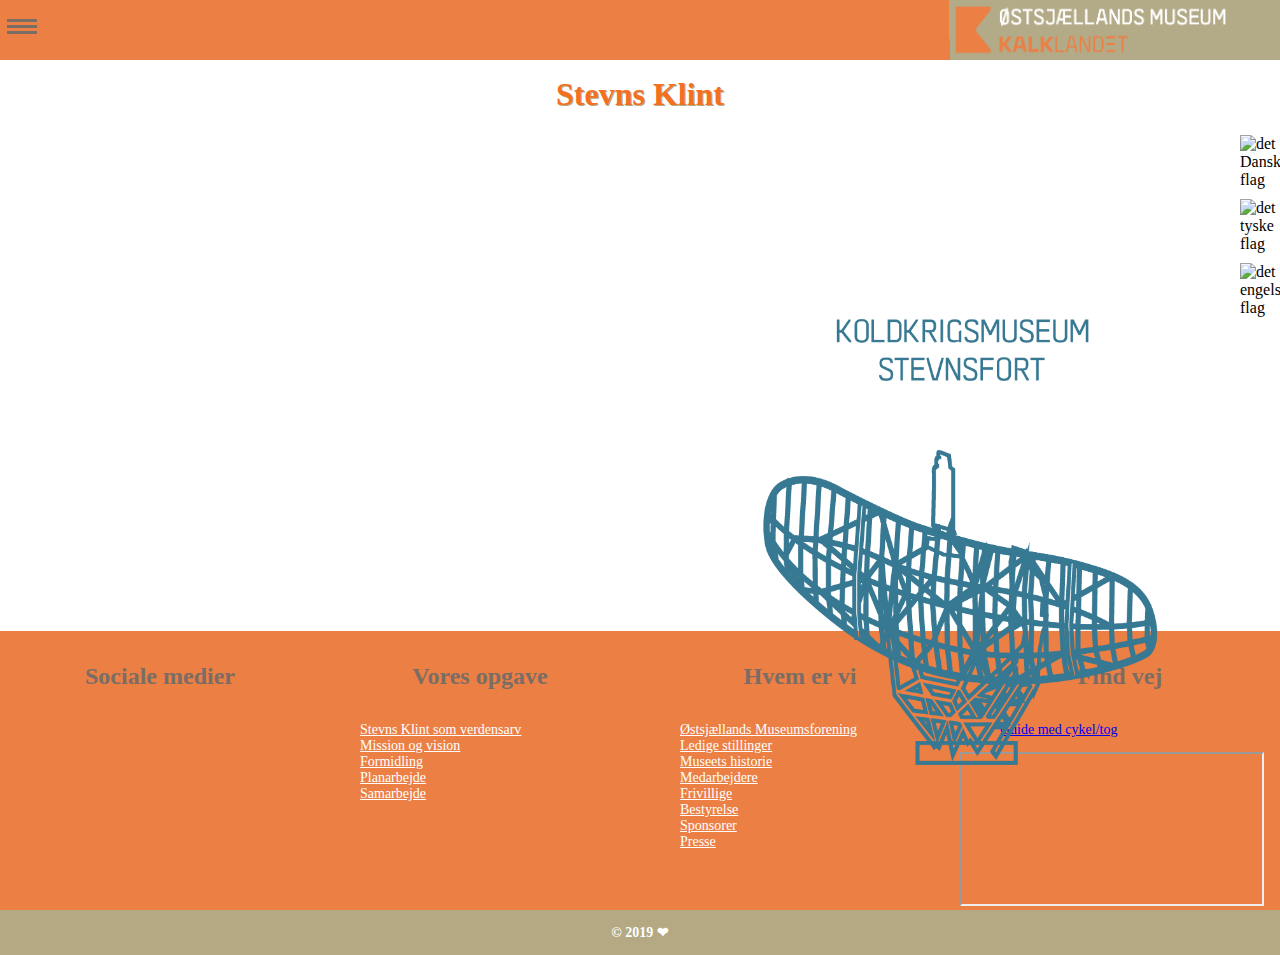
==== commit 244509a1: "Ny nav og æøå, for Api forstår ikke lang="da" eller den langer version" ====
--- a/index.html
+++ b/index.html
@@ -16,9 +16,17 @@
     <style>
         /* frontGrid indhold */
         .overskrift {
-            text-align: center;
             display: none;
         }
+      @media screen and (max-width: 575px) {
+    div.splashHeader img {
+      max-height: 300px;
+    padding: 30px 0 0;
+}
+   div.footerFloat {
+        width: 100% !important;
+    }
+      }
     </style>
 </head>
 
@@ -32,71 +40,53 @@
                         <ul class="menu">
                             <li class="search-item">
                                 <input placeholder="Search" type="search" class="search">
-                                <a class="icon icon-search"><img class="icon" src="slider/ikoner/searchKalklandet.png"><span>Sg</span></a>
-                            </li>
-                            <li>
-                                <div>
-                                    <img class="icon" src="slider/ikoner/kalklandet_lille_ikon.png">
+                                <a class="icon icon-search"><img class="icon" src="slider/ikoner/searchKalklandet.png" alt="Ikon for search"><span>Søg</span></a>
+                            </li>
+                            <li>
+                                <div>
+                                    <img class="icon" src="slider/ikoner/kalklandet_lille_ikon.png" alt="Ikon for small devices Kalklandet">
                                     <a href="http://medicinolie.dk/kalklandet/index.html">Kalklandet</a>
                                 </div>
                             </li>
                             <li>
                                 <div>
-                                    <img class="icon" src="slider/ikoner/K_stevnsfort_koldkrigsmuseum.png">
+                                    <img class="icon" src="slider/ikoner/K_stevnsfort_koldkrigsmuseum.png" alt="Ikon koldkrigsmuseum Stevnsfort">
                                     <a href="http://medicinolie.dk/kalklandet/koldkrigsmuseum.html">Koldkrigsmuseum</a>
                                 </div>
                             </li>
                             <li>
                                 <div>
-                                    <img class="icon" src="slider/ikoner/STEVNS_MUSEUM_ikon.png">
-                                    <a href="http://medicinolie.dk/kalklandet/stevns_museum.html">Stevns Museum</a>
-                                </div>
-                            </li>
-                            <li>
-                                <div>
-                                    <img class="icon" src="slider/ikoner/Geomuseum_Faxe_Kalkbrud_fossil_ikon.png">
+                                    <img class="icon" src="slider/ikoner/STEVNS_MUSEUM_ikon.png" alt="ikon Stevns Museum">
+                                    <a href="http://medicinolie.dk/kalklandet/stevns_museum.html">Stevns Klint</a>
+                                </div>
+                            </li>
+                            <li>
+                                <div>
+                                    <img class="icon" src="slider/ikoner/Geomuseum_Faxe_Kalkbrud_fossil_ikon.png" alt="ikon geomuseet_Faxe">
                                     <a href="http://medicinolie.dk/kalklandet/geomuseet_Faxe.html">Geomuseum Faxe</a>
                                 </div>
                             </li>
                             <li>
                                 <div>
-                                    <img class="icon" src="slider/ikoner/stevns_naturcenter_ikon.png">
+                                    <img class="icon" src="slider/ikoner/stevns_naturcenter_ikon.png" alt="ikon stevns_naturcenter">
                                     <a href="http://medicinolie.dk/kalklandet/stevns_naturcenter.html">Stevns Naturcenter</a>
                                 </div>
                             </li>
                             <li>
                                 <div>
-                                    <img class="icon" src="slider/ikoner/stevns_fyr_ikon.png">
-                                    <a href="http://medicinolie.dk/kalklandet/stevns_fyr.html">Stevns Fyr</a>
-                                </div>
-                            </li>
-                            <li>
-                                <div>
-                                    <img class="icon" src="slider/ikoner/lille_heddinge_rytterskole.png">
-                                    <a href="http://medicinolie.dk/kalklandet/lille_heddinge_rytterskole.html">Lille Heddinge Rytterskole</a>
-                                </div>
-                            </li>
-                            <li>
-                                <div>
-                                    <img class="icon" src="slider/ikoner/haslev_museum_ikon.png">
-                                    <a href="http://medicinolie.dk/kalklandet/haslevMuseum.html">Haslev Museum</a>
-                                </div>
-                            </li>
-                            <li>
-                                <div>
-                                    <img class="icon" src="slider/ikoner/videnOm.png">
+                                    <img class="icon" src="slider/ikoner/videnOm.png" alt="Viden om ikon">
                                     <a href="http://medicinolie.dk/kalklandet/videnOm.html">Viden om</a>
                                 </div>
                             </li>
                             <li>
                                 <div>
-                                    <img class="icon" src="slider/ikoner/aktiviteter.png">
-                                    <a href="http://medicinolie.dk/kalklandet/aktiviteter.html">Aktiviteter</a>
-                                </div>
-                            </li>
-                            <li>
-                                <div>
-                                    <img class="icon" src="slider/ikoner/aboutUs.png">
+                                    <img class="icon" src="slider/ikoner/aktiviteter.png" alt="aktiviteter kalklandet ikon">
+                                    <a href="http://medicinolie.dk/kalklandet/aktiviteter.html">Aktiviteter på Stevns Klint</a>
+                                </div>
+                            </li>
+                            <li>
+                                <div>
+                                    <img class="icon" src="slider/ikoner/aboutUs.png" alt="om os ikon">
                                     <a href="http://medicinolie.dk/kalklandet/aboutUs.html">Om os</a>
                                 </div>
                             </li>
@@ -116,21 +106,21 @@
                 <div class="container">
                     <h1 class="animate">Stevns Klint</h1>
                     <div class="banner_inner">
-                        <img class="mySlides" src="slider/Koldkrigsmuseum_stevnsfort_kalklandet.png" />
-                        <img class="mySlides" src="slider/geomuseet_faxe.png" />
-                        <img class="mySlides" src="slider/stevns_naturcenter.png" />
-                        <img class="mySlides" src="slider/stevns_museum_kalklandet_unescos_verdensarv.png" />
-                        <img class="mySlides" src="slider/rytterskolen_lille_heddinge.png" />
-                        <img class="mySlides" src="slider/haslev_museum1.png" />
-                        <img class="mySlides" src="slider/stevns_fyr.png" />
+                        <img class="mySlides" src="slider/Koldkrigsmuseum_stevnsfort_kalklandet.png" alt="slider koldkrigsmuseum" />
+                        <img class="mySlides" src="slider/geomuseet_faxe.png" alt="slider geomuseet_faxe" />
+                        <img class="mySlides" src="slider/stevns_naturcenter.png" alt="slider stevns_naturcenter" />
+                        <img class="mySlides" src="slider/stevns_museum_kalklandet_unescos_verdensarv.png" alt="slider stevns_museum" />
+                        <img class="mySlides" src="slider/rytterskolen_lille_heddinge.png" alt="slider rytterskolen_lille_heddinge" />
+                        <img class="mySlides" src="slider/haslev_museum1.png" alt="slider haslev_museum" />
+                        <img class="mySlides" src="slider/stevns_fyr.png" alt="slider stevns_fyr" />
                     </div>
-                </div>
-              <div id="flag">
-                    <div class="flag_inner">
-                        <img class="myFlag" src="flag/denmark.jpg" />
-                        <img class="myFlag" src="flag/tyskland.jpg" />
-                        <img class="myFlag" src="flag/united_kingdom.jpg" />
-                    </div>
+            </div><!-- /splash -->
+            <div id="flag">
+                <div class="flag_inner">
+                    <img class="myFlag" src="flag/denmark.jpg" alt="det Danske flag" />
+                    <img class="myFlag" src="flag/tyskland.jpg"  alt="det tyske flag"/>
+                    <img class="myFlag" src="flag/united_kingdom.jpg" alt="det engelske flag" />
+                </div>
             </div><!-- flag -->
             </div><!-- /splash -->
         </header>
@@ -157,41 +147,43 @@
             </article>
         </template>
     </div>
+    <!-- Footer -->
     <div id="wrapper">
         <div id="footer">
             <div class="breakFooter">
                 <div class="footerFloat">
                     <h4>Sociale medier</h4>
                     <div class="mb-5 flex-center">
-                        <a class="fb-ic">
+                        <a class="fb-ic link_white" href="https://www.facebook.com/geomuseumfaxe/?__tn__=%2Cd%2CP-R&eid=ARDV5N5Kfq7jBwUb_D8_DrykW3sB1x5ccqS_wKVeDK6k8hUluS8R_-djDcrk8bwYyJPTB2d-anzQm3yz" target="_blank">
                             <i class="fab fa-facebook-f fa-lg white-text mr-md-5 mr-3 fa-2x"> </i>
                         </a><!-- Facebook -->
-                        <a class="ins-ic">
+                        <a class="ins-ic link_white" href="https://www.instagram.com/explore/locations/7235238/geomuseum-faxe?hl=da" target="_blank">
                             <i class="fab fa-instagram fa-lg white-text mr-md-5 mr-3 fa-2x"> </i>
                         </a>
                         <!--Instagram-->
-                        <a class="pin-ic">
-                            <i class="fab fa-pinterest fa-lg white-text fa-2x"> </i>
+                        <a class="twi-ic link_white" href="https://twitter.com/search?f=images&vertical=default&q=%23%20geomuseum%20%23faxe&src=typd" target="_blank">
+                            <i class="fab fa-twitter fa-lg white-text fa-2x"> </i>
                         </a>
-                        <!--Pinterest-->
+                        <!--twitter-->
                     </div>
-                    <!--flext-->
+                    <!--flex-->
                 </div>
                 <div class="footerFloat">
                     <h4>Vores opgave</h4>
                     <ul>
                         <li>Stevns Klint som verdensarv</li>
-                      <li>Mission og vision</li>
-                      <li>Formidling</li>
+                        <li>Mission og vision</li>
+                        <li>Formidling</li>
                         <li>Planarbejde</li>
-                      	<li>Samarbejde</li>
+                        <li>Samarbejde</li>
                     </ul>
                 </div>
             </div>
+            <div class="breakFooter">
             <div class="footerFloat">
                 <h4>Hvem er vi</h4>
                 <ul>
-                    <li>Østsjællands Museumsforening</li>
+                    <li>&Oslash;stsj&aelig;llands Museumsforening</li>
                     <li>Ledige stillinger</li>
                     <li>Museets historie</li>
                     <li>Medarbejdere</li>
@@ -201,20 +193,18 @@
                     <li>Presse</li>
                 </ul>
             </div>
-            <div class="breakFooter">
                 <div class="footerFloat">
                     <h4>Find vej</h4>
                     <ul>
-                        <li>Guide med tog</li>
-                        <li>Guide med cykel</li>
+                        <li><a class="link_white" href="http://medicinolie.dk/kalklandet/guideMedCykel.html">Guide med cykel/tog</a></li>
                     </ul>
-                    <div class="kort"><iframe id="kort" src="https://maps.google.com/maps?hl=da&ie=UTF8&t=m&ll=55.279616,12.444291&spn=0.004278,0.00912&z=16&output=embed" frameborder="0"></iframe><a href="https://maps.google.com/maps?hl=da&ie=UTF8&t=m&ll=55.279616,12.444291&spn=0.004278,0.00912&z=16&source=embed"></a></div>
+                    <div class="kort"><iframe src="https://www.google.com/maps/embed?pb=!1m14!1m8!1m3!1d4544.977440068292!2d12.444291!3d55.279616!3m2!1i1024!2i768!4f13.1!4m3!3e6!4m0!4m0!5e0!3m2!1sda!2sus!4v1557252704333!5m2!1sda!2sus" allowfullscreen></iframe></div>
                 </div>
             </div>
         </div>
     </div>
     <div class="footer-copyright">
-        <h3>© 2019. ❤ </h3>
+        <h3>&copy; 2019  ❤ </h3>
     </div><!-- Copyright -->
     <!--Script-->
     <script>
--- a/css/grid.css
+++ b/css/grid.css
@@ -2,17 +2,19 @@
 .area-wrapper {
     display: grid;
 }
-
 .indhold {
-    background-color: white;
-    display: grid;
-    grid-template-columns: 1fr 1fr 1fr 1fr 1fr 1fr;
+  background-color: white;
+  display: grid;
+  grid-template-columns: 1fr 1fr 1fr 1fr 1fr 1fr;
 }
 
 .kalk {
     display: grid;
 }
-
+.kalk img{
+      max-width: 500px;
+    margin: 0 auto;
+}
 .indhold img {
     text-align: center;
     max-width: 100%;
@@ -22,34 +24,24 @@
 .indhold figure {
     margin: 0;
 }
-
 .overskrift {
     text-align: center;
     display: none;
 }
-
-.kalk h2 {
-    padding-left: 1em;
-}
-
-.kalk p {
-    padding-left: 1em;
-}
-
-.kalk img {
-    width: 300px;
-    top: 1em;
-    margin-top: 1em;
-}
-
-
-main {
-    max-width: 100%;
-    margin-top: 0px;
-}
-
+        .kalk h2 {
+            padding-left: 1em;
+        }
+        .kalk p{
+            padding-left: 1em;
+        }
+        main {
+            max-width: 100%;
+            margin-top: 0px;
+        }
 /* Frontpage*/
-
+ div.frontGrid-item {
+    padding-left: 2em;
+}
 section.indhold {
     display: grid;
     grid-template-columns: 1fr 1fr 1fr 1fr 1fr 1fr;
@@ -107,16 +99,15 @@
 }
 
 /* grid style */
+img.frontGrid-item {
+    text-align: center;
+    margin: 0 auto;
+}
 .frontGrid-item img {
     text-align: center;
     margin: 0 auto;
-}
-
-img.frontGrid-item {
-    text-align: center;
-    margin: 0 auto;
-}
-
+    max-width: 500px;
+}
 div.frontGrid-item {
     font-size: 16px;
     text-align: left;
@@ -291,8 +282,8 @@
 .grid-item:nth-child(1) {
     grid-column: 1 / 7;
     grid-row: 1 / 2;
-    text-align: center;
-    font-size: 26px;
+  text-align: center;
+font-size: 26px;
 }
 
 .grid-item:nth-child(2) {
@@ -308,6 +299,7 @@
 .grid-item:nth-child(4) {
     grid-column: 3/ 6;
     grid-row: 2 / 5;
+    max-width: 80%;
 }
 
 .grid-item:nth-child(5) {
@@ -323,21 +315,114 @@
     text-align: left;
     padding: 8px;
 }
-
 div.grid-item {
     padding-left: 1em;
 }
-
 img.grid-item {
     text-align: center;
     margin: 0 auto;
 }
-
+        @media screen and (max-width: 809px) {
+
+
+    article.kalk{
+        display: grid;
+        grid-template-columns: 1fr 1fr;
+        padding-top: 30px;
+
+    }
+
+    .grid-item {
+        width: 50%;
+        height: auto;
+        grid-template-rows: 1fr 1fr;
+}
+    .grid-item:nth-child(1) {
+        grid-column: 1 / 7;
+        grid-row: 1 / 2;
+    }
+
+    .grid-item:nth-child(2) {
+        grid-column: 1 / 3;
+        grid-row: span 1;
+        width: 100%;
+margin: 0 auto;
+    }
+
+    .grid-item:nth-child(3) {
+        grid-column: 1 / 3;
+        grid-row: span 1;
+                width: 100%;
+margin: 0 auto;
+    }
+
+    .grid-item:nth-child(4) {
+        grid-column: 3 / 7;
+        grid-row: span 2;
+    }
+
+    .grid-item:nth-child(5) {
+        grid-column: 1 / 7;
+        grid-row: span 1;
+        width: 100%;
+text-align: center;
+padding-top: 1em;
+border-left: none;
+    }
+    p.grid-item:nth-child(5) {
+        text-align: left;
+    }
+}
+@media all and (max-width: 575px) {
+    .grid-container {
+        display: grid;
+        grid-template-columns: 1fr;
+        padding-top: 10px;
+
+    }
+
+    article.kalk {
+        display: grid;
+        grid-template-columns: 1fr;
+        padding-top: 0px;
+    }
+
+    .grid-item {
+        width: 100%;
+        height: auto;
+        grid-template-rows: 1fr;
+    }
+
+    .grid-item:nth-child(1) {
+        grid-column: 1 / 7;
+        grid-row: 1 / 2;
+    }
+
+    .grid-item:nth-child(2) {
+        grid-column: 1 / 7;
+        grid-row: span 1;
+    }
+
+    .grid-item:nth-child(3) {
+        grid-column: 1 / 7;
+        grid-row: span 1;
+    }
+
+    .grid-item:nth-child(4) {
+        grid-column: 1 / 7;
+        grid-row: span 1;
+    }
+
+    .grid-item:nth-child(5) {
+        grid-column: 1 / 7;
+        grid-row: span 1;
+    }
+}
 /* pagesGrid */
-div.splashHeader img {
+      .frontGrid-item img {
+    text-align: center;
+    margin: 0 auto;
     max-width: 100%;
-    max-height: 400px;
-    overflow: hidden;
 }
 
 .pagesGrid-item-container {
@@ -393,11 +478,8 @@
     text-align: center;
     margin: 0 auto;
 }
-
+ /* pagesGrid max 809px*/
 @media screen and (max-width: 809px) {
-
-
-    /* pagesGrid max 809px*/
 
     section.indhold {
         display: grid;
--- a/css/demo.css
+++ b/css/demo.css
@@ -33,6 +33,12 @@
     padding-left: 1em
 }
 
+div.splashHeader img {
+    width: 100%;
+    max-height: 400px;
+    overflow: hidden;
+}
+
 /* kalklandet style*/
 img.kalklandImg1 {
     padding-top: 2em;
@@ -46,8 +52,174 @@
     display: none;
 }
 
-/* styles for geomuseet */
-
+/* flag */
+div.flag_inner {
+    position: absolute;
+    right: 0% !important;
+    top: 15%;
+    display: flex;
+    flex-direction: column;
+    float: right;
+}
+
+img.myFlag {
+    max-width: 40px;
+    padding-bottom: 10px;
+    display: block;
+}
+
+/* styles for UNDERSIDER */
+
+.page-nav {
+    width: 100%;
+    background-color: #42c1c0;
+    font-size: 18px;
+    margin-top: -5px;
+}
+
+/* Hide Hamburger */
+.page-nav label,
+#hamburger {
+    display: none;
+}
+
+label2 {
+    display: none;
+}
+
+span {
+    display: none;
+}
+
+/* Menu Items */
+.page-nav p {
+    display: none;
+}
+
+.page-nav ul {
+    list-style-type: none;
+    margin: 0;
+}
+
+.page-nav ul li {
+    display: inline-block;
+    padding-bottom: 10px;
+}
+
+.page-nav ul li a {
+    text-decoration: none;
+    padding: inherit;
+    color: #796d65;
+    width: inherit;
+    padding: 10px;
+}
+
+.page-nav l:hover {
+    display: inline-block;
+
+}
+
+.page-nav a:hover {
+
+    background-color: #00b5b2;
+    color: #FFF;
+    padding-top: 22px;
+}
+
+.page-nav a:fokus {
+    background-color: #00b5b2;
+    color: #FFF;
+    padding-top: 22px;
+}
+
+.page-nav a:hover-within {
+    background-color: #00b5b2;
+    color: #FFF;
+    padding-top: 22px;
+}
+
+.page-nav a.active {
+
+    background-color: #fff;
+    color: #ec7f44;
+    cursor: default;
+    padding: 10px;
+    padding-top: 10px;
+    padding-bottom: 10px;
+    padding-top: 21px;
+    padding-bottom: 11px;
+
+}
+
+/* [ON SMALL SCREENS] */
+@media screen and (max-width: 768px) {
+
+    /* Show Hamburger */
+    .page-nav label {
+        display: inline-block;
+        color: #fff;
+        background: #e67c42;
+        font-style: normal;
+        font-size: 1.2em;
+        padding: 10px;
+    }
+
+    label2 {
+        display: block;
+        float: right;
+        padding-top: 15px;
+        padding-right: 12px;
+        color: #ec7f44;
+    }
+
+    span {
+        display: block;
+        float: right;
+        padding-top: 15px;
+        padding-right: 12px;
+        color: #ec7f44;
+    }
+
+    /* Break down menu items into vertical */
+    .page-nav ul li {
+        display: block;
+        padding: inherit;
+    }
+
+    .page-nav ul li {
+
+        border-top: 1px solid #b3aa87;
+        width: 100%;
+        padding: 11px;
+
+    }
+
+    .page-nav ul li a:hover {
+
+        display: inline-block;
+        padding: inherit;
+
+    }
+
+    /* Toggle show/hide menu on checkbox click */
+    .page-nav ul {
+        display: none;
+    }
+
+    .page-nav input:checked ~ ul {
+        display: block;
+    }
+
+    /* li p mobile menu */
+    .page-nav a.active {
+        background-color: #42c1c0;
+        color: #FFF;
+        cursor: default;
+        padding: inherit;
+    }
+}
+
+/* Front navigation */
 /* To Navigation Style */
 img.myLogo {
     height: 60px;
@@ -92,7 +264,7 @@
 }
 
 div#splash.demo-banner {
-    max-width: 100%;
+    max-width: 100%:
 }
 
 #splash {
@@ -179,44 +351,6 @@
     }
 }
 
-/* Nav content json */
-.navi {
-    margin-top: -30px;
-}
-
-.navi ul {
-    list-style: none;
-    background-color: #42c1c0;
-    text-align: center;
-    padding: 0;
-    margin: 0;
-}
-
-.navi li {
-    line-height: 60px;
-    height: 60px;
-    border-bottom: 1px solid #b3aa87;
-}
-
-.navi a {
-    text-decoration: none;
-    color: #f27020;
-    display: block;
-    transition: .3s background-color;
-}
-
-.navi a:hover {
-    background-color: #00b5b2;
-}
-
-.navi a.active {
-    background-color: #fff;
-    color: #796d65;
-    cursor: default;
-}
-
-
-
 /* footer */
 
 #footer {
@@ -405,12 +539,13 @@
     }
 }
 
-@media screen and (min-width: 600px) {
+@media screen and (min-width: 650px) {
     .navi li {
-        width: 95px;
+        width: 105px;
         border-bottom: none;
         height: 40px;
         line-height: 40px;
+        font-size: 16px;
     }
 
     .navi li {
--- a/css/component.css
+++ b/css/component.css
@@ -1,374 +1,323 @@
-  /* styles for opening menu */
-
-  .menu-wrapper.open-all,
-  .menu-wrapper.open {
-      -webkit-transform: translateX(0px);
-      -moz-transform: translateX(0px);
-      transform: translateX(0px);
-  }
-
-  .menu-wrapper.open-all {
-      width: 300px;
-  }
-
-  .menu-wrapper.open-all .submenu li {
-      max-height: 40px
-  }
-
-  /*menu*/
-
-  .menu-main,
-  .menu-main ul {
-      margin: 0;
-      padding: 0;
-      background: #ec7f44;
-      color: #796d64;
-  }
-
-  .menu-main {
-      position: fixed;
-      top: 0;
-      left: 0;
-      width: 100%;
-      height: 60px;
-      font-size: 13px;
-      z-index: 1;
-  }
-
-  .menu-main a {
-      display: inline-block;
-      color: #796d65;
-      text-decoration: none;
-      cursor: pointer;
-      overflow: hidden;
-      padding-bottom: 7px;
-  }
-
-  .menu-main,
-  .menu-main ul {
-      color: #796d64;
-  }
-
-  .menu {
-      text-align: left;
-      font-size: 18px;
-  }
-
-  .menu-main > li {
-      text-align: left;
-  }
-
-  .menu-main {
-      font-size: 13px;
-  }
-
-  .search-item {
-      padding-bottom: 43px;
-      overflow: hidden;
-      height: 39px;
-  }
-
-  .no-touch .menu-main a:hover,
-  .no-touch .menu li.search-item:hover,
-  .no-touch .menu li.search-item:hover a {
-      color: orange;
-  }
-
-  .menu-main > li {
-      display: block;
-      float: left !important;
-      height: 100%;
-      text-align: left;
-  }
-
-  /* icon-only trigger (menu item) */
-
-  .menu-main li.trigger {
-      position: relative;
-      width: 39px;
-      -webkit-touch-callout: none;
-      -webkit-user-select: none;
-      -khtml-user-select: none;
-      -moz-user-select: none;
-      -ms-user-select: none;
-      user-select: none;
-  }
-
-  .menu-main > li:last-child {
-      float: right !important;
-      border-right: none;
-      border-left: 1px solid #b3ac87;
-      max-height: 39px;
-  }
-
-  .menu-main > div:last-child {
-      float: left !important;
-      border-right: none;
-      border-left: 1px solid #b3ac87;
-      max-height: 39px;
-  }
-
-  .menu-main > li > a {
-      text-transform: uppercase;
-      letter-spacing: 1px;
-      font-weight: bold;
-      padding-top: 22px;
-      padding-right: 0px;
-      padding-left: 22px;
-  }
-
-  .menu-main:after {
-      display: table;
-      clear: both;
-      content: "";
-  }
-
-  .menu-wrapper {
-      position: fixed;
-      top: 60px;
-      bottom: 0;
-      left: 0;
-      overflow: hidden;
-      width: 40px;
-      border-top: 1px solid #b3ac87;
-      background: none;
-      -webkit-transform: translateX(-60px);
-      -moz-transform: translateX(-60px);
-      transform: translateX(-60px);
-      -webkit-transition: -webkit-transform 0.3s, width 0.3s;
-      -moz-transition: -moz-transform 0.3s, width 0.3s;
-      transition: transform 0.3s, width 0.3s;
-  }
-
-  .scroller {
-      position: absolute;
-      overflow-y: scroll;
-      width: 370px;
-      height: 100%;
-      background-color: #ec7f44;
-  }
-
-  .menu {
-      border-bottom: 1px solid #c6d0da;
-      text-align: left;
-      font-size: 18px;
-  }
-
-  .menu li:not(:first-child),
-  .menu li li {
-      box-shadow: inset 0 1px #b3ac87;
-  }
-
-  .submenu li {
-      overflow: hidden;
-      height: 0;
-      -webkit-transition: height 0.3s;
-      -moz-transition: height 0.3s;
-      transition: height 0.3s;
-  }
-
-  .submenu li a {
-      color: #c1c9d1;
-  }
-
-  input.search {
-      position: relative;
-      z-index: 10;
-      outline: none;
-      border: none;
-      background: transparent;
-      color: #5f6f81;
-      font-weight: 300;
-      cursor: pointer;
-      left: 60px;
-      padding-top: 10px;
-      font-size: 22px;
-  }
-
-  /* placeholder */
-
-  .search::-webkit-input-placeholder {
-      color: #5f6f81
-  }
-
-  .search:-moz-placeholder {
-      color: #5f6f81
-  }
-
-  .search::-moz-placeholder {
-      color: #5f6f81
-  }
-
-  .search:-ms-input-placeholder {
-      color: #5f6f81
-  }
-
-  /* hide placeholder when active in Chrome */
-
-  .search:focus::-webkit-input-placeholder,
-  .no-touch .menu li.search-item:hover .search:focus::-webkit-input-placeholder {
-      color: transparent;
-  }
-
-  input.search:focus {
-      cursor: text;
-  }
-
-  .no-touch .menu li.search-item:hover input.search {
-      color: white;
-  }
-
-  /* placeholder */
-
-  .no-touch .menu li.search-item:hover .search::-webkit-input-placeholder {
-      color: #ffcb05;
-      font-size: 32px;
-  }
-
-  .no-touch .menu li.search-item:hover .search:-moz-placeholder {
-      color: #ffcb05;
-      font-size: 32px;
-  }
-
-  .no-touch .menu li.search-item:hover .search::-moz-placeholder {
-      color: #ffcb05;
-      font-size: 32px;
-  }
-
-  .no-touch .menu li.search-item:hover .search:-ms-input-placeholder {
-      color: #ffcb05;
-      font-size: 28px;
-  }
-
-  .menu-main a.icon-search {
-      position: absolute;
-      top: 2px;
-      left: 0;
-      max-height: 43px;
-  }
-
-  img.icon {
-      max-height: 42px;
-      display: inline-block;
-      padding-top: 2px;
-      margin-bottom: -4px;
-  }
-
-  *,
-  ::after,
-  ::before {
-      -webkit-box-sizing: border-box;
-      -moz-box-sizing: border-box;
-      box-sizing: border-box;
-  }
-
-  /* if an icon anchor has a span, hide the span */
-
-  .icon span {
-      width: 0;
-      height: 0;
-      display: block;
-      overflow: hidden;
-  }
-
-  .icon-menu::before {
-      margin-left: -15px;
-      /* vertical-align: -2px;*/
-      width: 30px;
-      height: 3px;
-      background: #796d65;
-      box-shadow: 0 3px #ec7f44, 0 -6px #796d65, 0 -9px #ec7f44, 0 -12px #796d65;
-      content: '';
-  }
-
-  .no-touch .icon-menu:hover::before,
-  .no-touch .icon-menu.valgt:hover::before {
-      background: #796d65;
-      box-shadow: 0 3px #ec7f44, 0 -6px #796d65, 0 -9px #ec7f44, 0 -12px #796d65;
-  }
-
-  .icon-menu.valgt::before {
-      background: #796d65;
-      box-shadow: 0 3px #ec7f44, 0 -6px #796d65, 0 -9px #ec7f44, 0 -12px #796d65;
-  }
-
-  /* ikon */
-
-  .icon::before {
-      display: inline-block;
-      width: auto;
-  }
-
-  .icon-help::before {
-      content: "\e000"
-  }
-
-  .icon-earth::before {
-      content: "\e004"
-  }
-
-  .icon-cog::before {
-      content: "\e006"
-  }
-
-  .icon-search::before {
-      content: url("slider/ikoner/icon-search.jpg");
-  }
-
-  .icon-Stevns_Klint::before {
-      background-image: url("/slider/ikoner/STEVNS_MUSEUM_ikon.png");
-  }
-
-  .icon-photoshop::before {
-      content: "\e001"
-  }
-
-  .icon-illustrator::before {
-      content: "\e002"
-  }
-
-  .icon-archive::before {
-      content: "\e00d"
-  }
-
-  .icon-article::before {
-      content: "\e003"
-  }
-
-  .icon-pictures::before {
-      content: "\e008"
-  }
-
-  .icon-videos::before {
-      content: "\e009"
-  }
-
-  /* if an icon anchor has a span, hide the span */
-
-  .icon span {
-      width: 0;
-      height: 0;
-      display: block;
-      overflow: hidden;
-  }
-
-  .icon-menu::before {
-      margin-left: -15px;
-      /* vertical-align: -2px;*/
-      width: 30px;
-      /* height: 3px;*/
-      background: #796d65;
-      box-shadow: 0 3px #ec7f44, 0 -6px #796d65, 0 -9px #ec7f44, 0 -12px #796d65;
-      content: '';
-  }
-
-  .no-touch .icon-menu:hover::before,
-  .no-touch .icon-menu.valgt:hover::before {
-      background: #796d65;
-      box-shadow: 0 3px #ec7f44, 0 -6px #796d65, 0 -9px #ec7f44, 0 -12px #796d65;
-  }
-
-  .icon-menu.valgt::before {
-      background: #796d65;
-      box-shadow: 0 3px #ec7f44, 0 -6px #796d65, 0 -9px #ec7f44, 0 -12px #796d65;
-  }
+/* styles for opening menu */
+
+.menu-wrapper.open-all,
+.menu-wrapper.open {
+    -webkit-transform: translateX(0px);
+    -moz-transform: translateX(0px);
+    transform: translateX(0px);
+}
+
+.menu-wrapper.open-all {
+    width: 300px;
+}
+
+.menu-wrapper.open-all .submenu li {
+    max-height: 40px
+}
+
+/*menu*/
+
+.menu-main,
+.menu-main ul {
+    margin: 0;
+    padding: 0;
+    background: #ec7f44;
+    color: #796d64;
+}
+
+.menu-main {
+    position: fixed;
+    top: 0;
+    left: 0;
+    width: 100%;
+    height: 60px;
+    font-size: 13px;
+    z-index: 1;
+}
+
+.menu-main a {
+    display: inline-block;
+    color: #796d65;
+    text-decoration: none;
+    cursor: pointer;
+    overflow: hidden;
+    padding-bottom: 7px;
+}
+
+.menu-main,
+.menu-main ul {
+    color: #796d64;
+}
+
+.menu {
+    text-align: left;
+    font-size: 18px;
+}
+
+.menu-main > li {
+    text-align: left;
+}
+
+.menu-main {
+    font-size: 13px;
+}
+
+.search-item {
+    padding-bottom: 43px;
+    overflow: hidden;
+    height: 39px;
+}
+
+.no-touch .menu-main a:hover,
+.no-touch .menu li.search-item:hover,
+.no-touch .menu li.search-item:hover a {
+    color: orange;
+}
+
+.menu-main > li {
+    display: block;
+    float: left !important;
+    height: 100%;
+    text-align: left;
+}
+
+/* icon-only trigger (menu item) */
+
+.menu-main li.trigger {
+    position: relative;
+    width: 39px;
+    -webkit-touch-callout: none;
+    -webkit-user-select: none;
+    -khtml-user-select: none;
+    -moz-user-select: none;
+    -ms-user-select: none;
+    user-select: none;
+}
+
+.menu-main > li:last-child {
+    float: right !important;
+    border-right: none;
+    border-left: 1px solid #b3ac87;
+    max-height: 39px;
+}
+
+.menu-main > div:last-child {
+    float: left !important;
+    border-right: none;
+    border-left: 1px solid #b3ac87;
+    max-height: 39px;
+}
+
+.menu-main > li > a {
+    text-transform: uppercase;
+    letter-spacing: 1px;
+    font-weight: bold;
+    padding-top: 22px;
+    padding-right: 0px;
+    padding-left: 22px;
+}
+
+.menu-main:after {
+    display: table;
+    clear: both;
+    content: "";
+}
+
+.menu-wrapper {
+    position: fixed;
+    top: 60px;
+    bottom: 0;
+    left: 0;
+    overflow: hidden;
+    width: 40px;
+    border-top: 1px solid #b3ac87;
+    background: none;
+    -webkit-transform: translateX(-60px);
+    -moz-transform: translateX(-60px);
+    transform: translateX(-60px);
+    -webkit-transition: -webkit-transform 0.3s, width 0.3s;
+    -moz-transition: -moz-transform 0.3s, width 0.3s;
+    transition: transform 0.3s, width 0.3s;
+}
+
+.scroller {
+    position: absolute;
+    overflow-y: scroll;
+    width: 370px;
+    height: 100%;
+    background-color: #ec7f44;
+}
+
+.menu {
+    border-bottom: 1px solid #c6d0da;
+    text-align: left;
+    font-size: 18px;
+}
+
+.menu li:not(:first-child),
+.menu li li {
+    box-shadow: inset 0 1px #b3ac87;
+}
+
+.submenu li {
+    overflow: hidden;
+    height: 0;
+    -webkit-transition: height 0.3s;
+    -moz-transition: height 0.3s;
+    transition: height 0.3s;
+}
+
+.submenu li a {
+    color: #c1c9d1;
+}
+
+input.search {
+    position: relative;
+    z-index: 10;
+    outline: none;
+    border: none;
+    background: transparent;
+    color: #5f6f81;
+    font-weight: 300;
+    cursor: pointer;
+    left: 60px;
+    padding-top: 10px;
+    font-size: 22px;
+}
+
+/* placeholder */
+
+.search::-webkit-input-placeholder {
+    color: #5f6f81
+}
+
+.search:-moz-placeholder {
+    color: #5f6f81
+}
+
+.search::-moz-placeholder {
+    color: #5f6f81
+}
+
+.search:-ms-input-placeholder {
+    color: #5f6f81
+}
+
+/* hide placeholder when active in Chrome */
+
+.search:focus::-webkit-input-placeholder,
+.no-touch .menu li.search-item:hover .search:focus::-webkit-input-placeholder {
+    color: transparent;
+}
+
+input.search:focus {
+    cursor: text;
+}
+
+.no-touch .menu li.search-item:hover input.search {
+    color: white;
+}
+
+/* placeholder */
+
+.no-touch .menu li.search-item:hover .search::-webkit-input-placeholder {
+    color: #ffcb05;
+    font-size: 32px;
+}
+
+.no-touch .menu li.search-item:hover .search:-moz-placeholder {
+    color: #ffcb05;
+    font-size: 32px;
+}
+
+.no-touch .menu li.search-item:hover .search::-moz-placeholder {
+    color: #ffcb05;
+    font-size: 32px;
+}
+
+.no-touch .menu li.search-item:hover .search:-ms-input-placeholder {
+    color: #ffcb05;
+    font-size: 28px;
+}
+
+.menu-main a.icon-search {
+    position: absolute;
+    top: 2px;
+    left: 0;
+    max-height: 43px;
+}
+
+img.icon {
+    max-height: 42px;
+    display: inline-block;
+    padding-top: 2px;
+    margin-bottom: -4px;
+}
+
+*,
+::after,
+::before {
+    -webkit-box-sizing: border-box;
+    -moz-box-sizing: border-box;
+    box-sizing: border-box;
+}
+
+/* if an icon anchor has a span, hide the span */
+
+.icon-menu::before {
+    margin-left: -15px;
+    /* vertical-align: -2px;*/
+    width: 30px;
+    height: 3px;
+    background: #796d65;
+    box-shadow: 0 3px #ec7f44, 0 -6px #796d65, 0 -9px #ec7f44, 0 -12px #796d65;
+    content: '';
+}
+
+.no-touch .icon-menu:hover::before,
+.no-touch .icon-menu.valgt:hover::before {
+    background: #796d65;
+    box-shadow: 0 3px #ec7f44, 0 -6px #796d65, 0 -9px #ec7f44, 0 -12px #796d65;
+}
+
+.icon-menu.valgt::before {
+    background: #796d65;
+    box-shadow: 0 3px #ec7f44, 0 -6px #796d65, 0 -9px #ec7f44, 0 -12px #796d65;
+}
+
+/* ikon */
+
+.icon::before {
+    display: inline-block;
+    width: auto;
+}
+
+/* if an icon anchor has a span, hide the span */
+
+.icon span {
+    width: 0;
+    height: 0;
+    display: block;
+    overflow: hidden;
+}
+
+.icon-menu::before {
+    margin-left: -15px;
+    /* vertical-align: -2px;*/
+    width: 30px;
+    /* height: 3px;*/
+    background: #796d65;
+    box-shadow: 0 3px #ec7f44, 0 -6px #796d65, 0 -9px #ec7f44, 0 -12px #796d65;
+    content: '';
+}
+
+.no-touch .icon-menu:hover::before,
+.no-touch .icon-menu.valgt:hover::before {
+    background: #796d65;
+    box-shadow: 0 3px #ec7f44, 0 -6px #796d65, 0 -9px #ec7f44, 0 -12px #796d65;
+}
+
+.icon-menu.valgt::before {
+    background: #796d65;
+    box-shadow: 0 3px #ec7f44, 0 -6px #796d65, 0 -9px #ec7f44, 0 -12px #796d65;
+}
